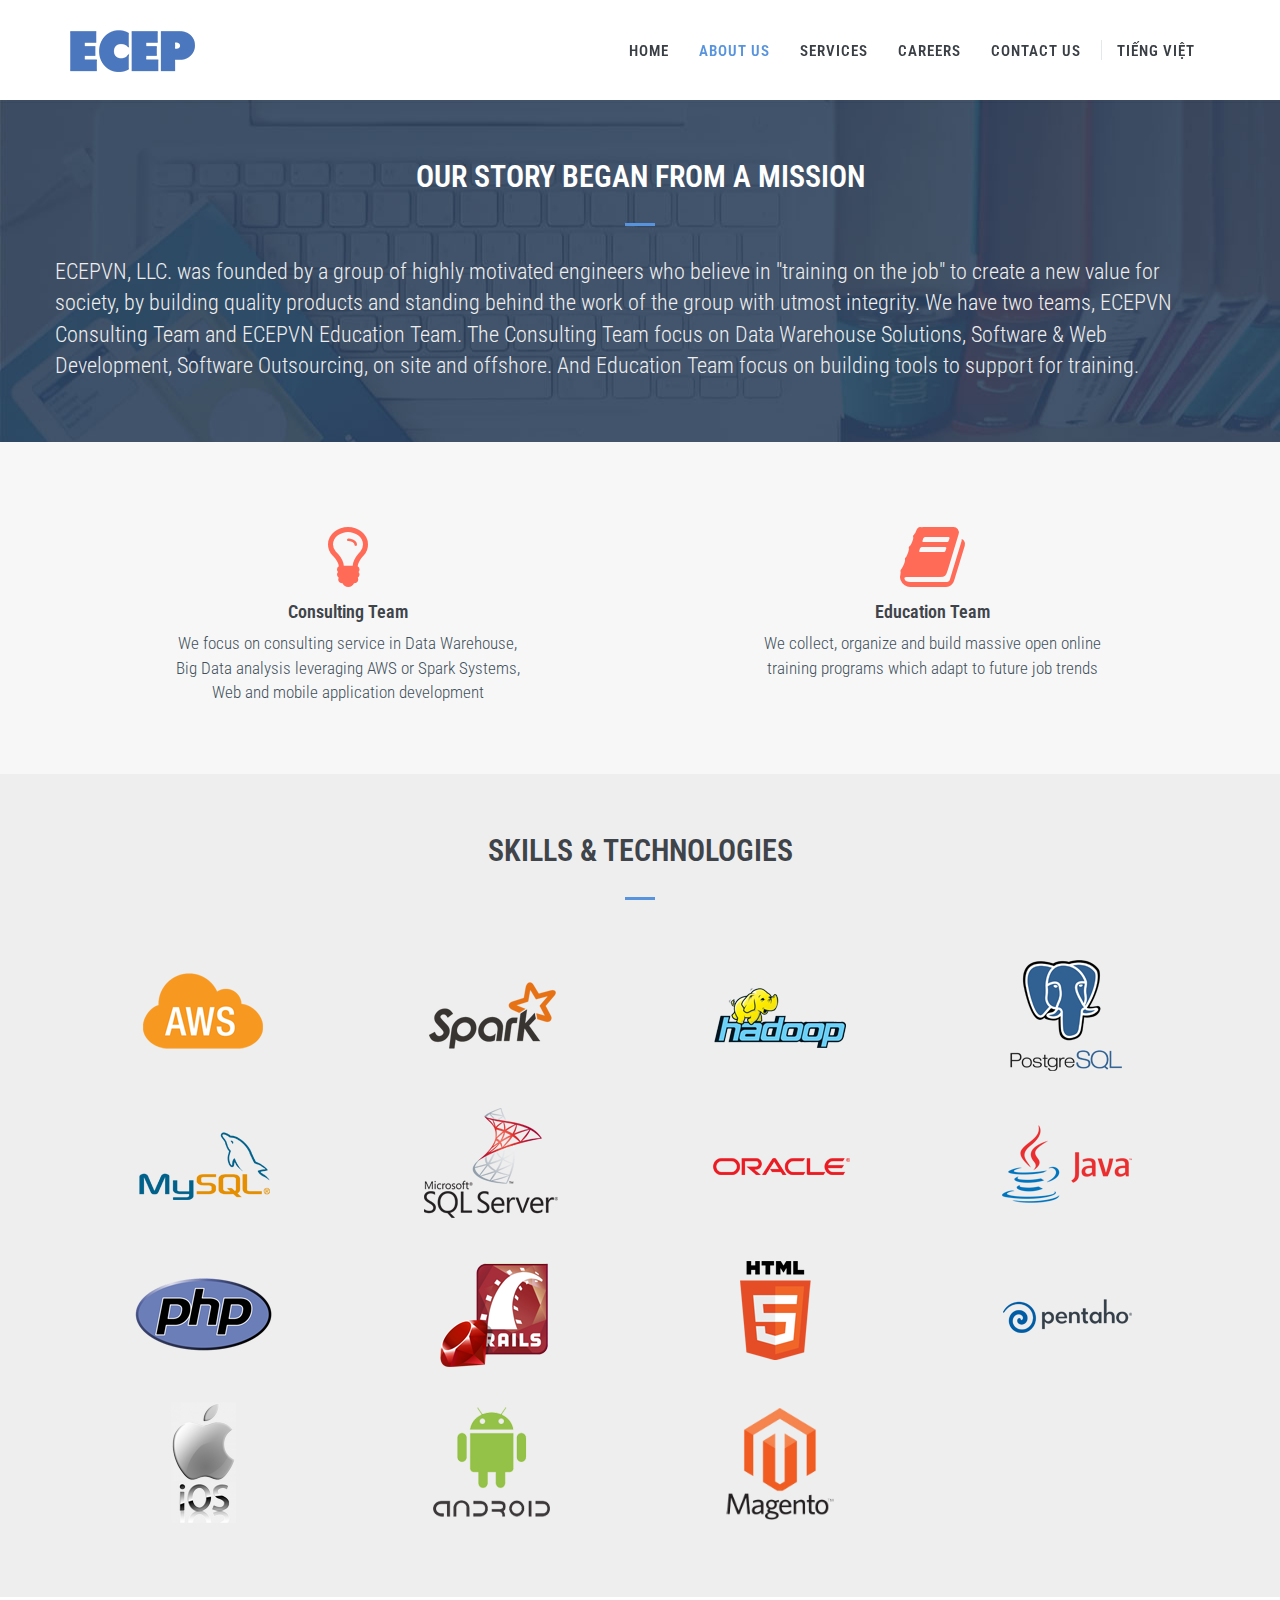
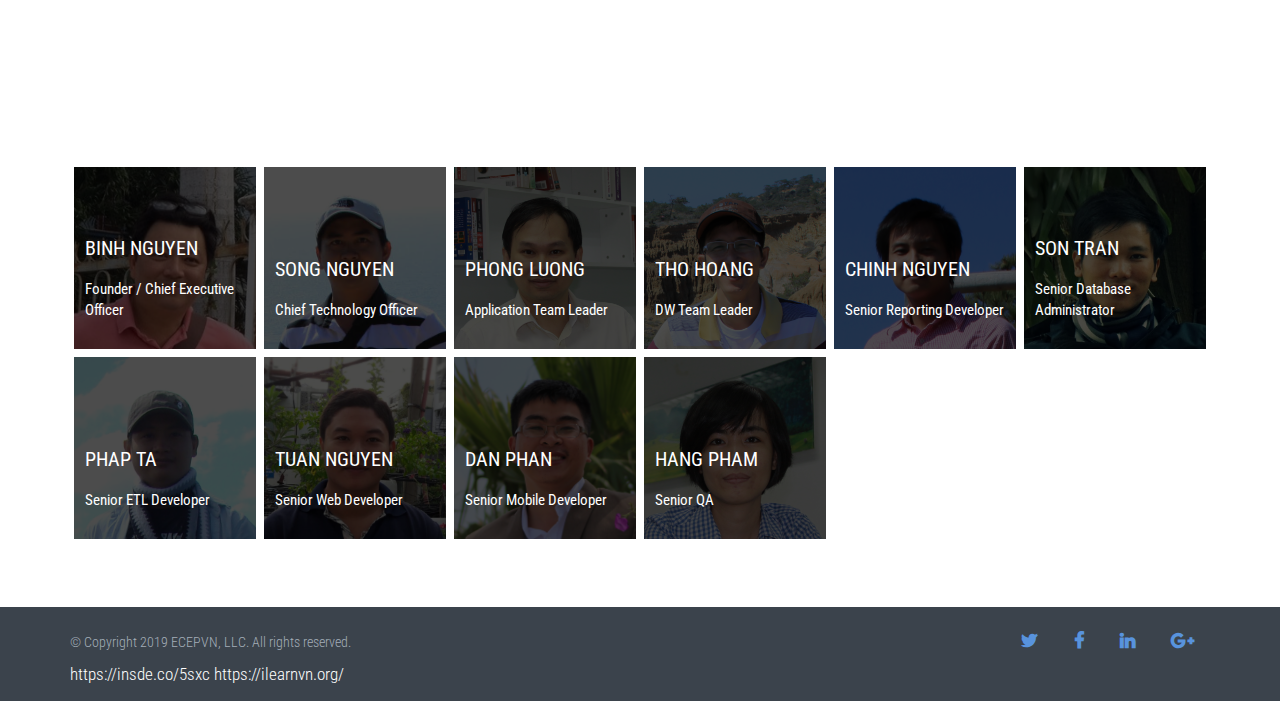
==== about.html @ 1632b23b "Initialize db" ====
<!DOCTYPE html>
<!--
Theme: JANGO - Ultimate Multipurpose HTML Theme Built With Twitter Bootstrap 3.3.6
Version: 1.3.7
Author: Themehats
Site: http://www.themehats.com
Purchase: http://themeforest.net/item/jango-responsive-multipurpose-html5-template/11987314?ref=themehats
Contact: support@themehats.com
Follow: http://www.twitter.com/themehats
-->
<!--[if IE 9]> <html lang="en" class="ie9"> <![endif]-->
<!--[if !IE]><!-->
<html lang="en">
<!--<![endif]-->
<!-- BEGIN HEAD -->

<!-- Mirrored from themehats.com/themes/jango/home-6.html by HTTrack Website Copier/3.x [XR&CO'2013], Tue, 14 Jun 2016 07:31:00 GMT -->
<!-- Added by HTTrack -->
<meta http-equiv="content-type" content="text/html;charset=UTF-8" />
<!-- /Added by HTTrack -->

<head>
    <meta charset="utf-8" />
    <title>ECEPVN LLC</title>
    <meta http-equiv="X-UA-Compatible" content="IE=edge">
    <meta content="width=device-width, initial-scale=1.0" name="viewport" />
    <meta http-equiv="Content-type" content="text/html; charset=utf-8">
    <meta content="" name="description" />
    <meta content="" name="author" />
    <!-- BEGIN GLOBAL MANDATORY STYLES -->
    <link href='http://fonts.googleapis.com/css?family=Roboto+Condensed:300italic,400italic,700italic,400,300,700&amp;subset=all'
        rel='stylesheet' type='text/css'>
    <link href="assets/plugins/socicon/socicon.css" rel="stylesheet" type="text/css" />
    <link href="assets/plugins/bootstrap-social/bootstrap-social.css" rel="stylesheet" type="text/css" />
    <link href="assets/plugins/font-awesome/css/font-awesome.min.css" rel="stylesheet" type="text/css" />
    <link href="assets/plugins/simple-line-icons/simple-line-icons.min.css" rel="stylesheet" type="text/css" />
    <link href="assets/plugins/animate/animate.min.css" rel="stylesheet" type="text/css" />
    <link href="assets/plugins/bootstrap/css/bootstrap.min.css" rel="stylesheet" type="text/css" />
    <!-- END GLOBAL MANDATORY STYLES -->
    <!-- BEGIN: BASE PLUGINS  -->
    <link href="assets/plugins/revo-slider/css/settings.css" rel="stylesheet" type="text/css" />
    <link href="assets/plugins/revo-slider/css/layers.css" rel="stylesheet" type="text/css" />
    <link href="assets/plugins/revo-slider/css/navigation.css" rel="stylesheet" type="text/css" />
    <link href="assets/plugins/cubeportfolio/css/cubeportfolio.min.css" rel="stylesheet" type="text/css" />
    <link href="assets/plugins/owl-carousel/owl.carousel.css" rel="stylesheet" type="text/css" />
    <link href="assets/plugins/owl-carousel/owl.theme.css" rel="stylesheet" type="text/css" />
    <link href="assets/plugins/owl-carousel/owl.transitions.css" rel="stylesheet" type="text/css" />
    <link href="assets/plugins/fancybox/jquery.fancybox.css" rel="stylesheet" type="text/css" />
    <link href="assets/plugins/slider-for-bootstrap/css/slider.css" rel="stylesheet" type="text/css" />
    <!-- END: BASE PLUGINS -->
    <!-- BEGIN: PAGE STYLES -->
    <link href="assets/plugins/ilightbox/css/ilightbox.css" rel="stylesheet" type="text/css" />
    <!-- END: PAGE STYLES -->
    <!-- BEGIN THEME STYLES -->
    <link href="assets/base/css/plugins.css" rel="stylesheet" type="text/css" />
    <link href="assets/base/css/components.css" id="style_components" rel="stylesheet" type="text/css" />
    <link href="assets/base/css/themes/blue2.css" rel="stylesheet" id="style_theme" type="text/css" />
    <link href="assets/base/css/custom.css" rel="stylesheet" type="text/css" />
    <link href="assets/base/css/ecep-custom.css" rel="stylesheet" type="text/css" />
    <link href="assets/base/css/themes/about.css" rel="stylesheet" type="text/css" />
    <!-- END THEME STYLES -->
    <link rel="shortcut icon" href="favicon.ico" />
</head>

<body class="c-layout-header-fixed c-layout-header-mobile-fixed">
    <!-- BEGIN: LAYOUT/HEADERS/HEADER-1 -->
    <!-- BEGIN: HEADER -->
    <header class="c-layout-header c-layout-header-4 c-bordered c-layout-header-default-mobile c-header-transparent-dark" data-minimize-offset="80">
        <div class="c-navbar">
            <div class="container">
                <!-- BEGIN: BRAND -->
                <div class="c-navbar-wrapper clearfix">
                    <div class="c-brand c-pull-left">
                        <a href="index.html" class="c-logo"> <img src="assets/base/img/layout/logos/logo-ecep-blue-steel.png" alt="JANGO" class="c-desktop-logo">                            <img src="assets/base/img/layout/logos/logo-ecep-blue-steel.png" alt="JANGO" class="c-desktop-logo-inverse">                            <img src="assets/base/img/layout/logos/logo-ecep-blue-steel.png" alt="JANGO" class="c-mobile-logo">                            </a>
                        <button class="c-hor-nav-toggler" type="button" data-target=".c-mega-menu">
								<span class="c-line"></span>
								<span class="c-line"></span>
								<span class="c-line"></span>
							</button>
                        <button class="c-topbar-toggler" type="button">
								<i class="fa fa-ellipsis-v"></i>
						</button>
                    </div>
                    <!-- END: BRAND -->

                    <!-- BEGIN: HOR NAV -->
                    <!-- BEGIN: LAYOUT/HEADERS/MEGA-MENU -->
                    <!-- BEGIN: MEGA MENU -->
                    <!-- Dropdown menu toggle on mobile: c-toggler class can be applied to the link arrow or link itself depending on toggle mode -->
                    <nav class="c-mega-menu c-pull-right c-mega-menu-dark c-mega-menu-dark-mobile c-fonts-uppercase c-fonts-bold">
                        <ul class="nav navbar-nav c-theme-nav">
                            <li class="">

                                <a href="index.html" class="c-link dropdown-toggle" data-lang-token="layout_menu_top_home" lang="en">Home</a>
                            </li>
                            <li class="c-active">
                                <a href="about.html" class="c-link dropdown-toggle" data-lang-token="layout_menu_top_about" lang="en">About Us </a>
                            </li>
                            <li>
                                <a href="service.html" class="c-link dropdown-toggle" data-lang-token="layout_menu_top_services" lang="en">Services </a>
                            </li>
                            <li>
                                <a href="career.html" class="c-link dropdown-toggle" data-lang-token="layout_menu_top_careers" lang="en">Careers </a>
                            </li>
                            <li>
                                <a href="contact.html" class="c-link dropdown-toggle" data-lang-token="layout_menu_top_contact" lang="en">Contact Us </a>
                            </li>
                            <li class="droddown dropdown-separator">
                                <span class="separator hidden-sm hidden-xs"></span>
                            </li>
                            <li>
								<a href="javascript:;" class="c-link dropdown-toggle language en" >English</a>
								<a href="javascript:;" class="c-link dropdown-toggle language vi" >Tiếng Việt</a>
							</li>
							<!-- <li>
								<a href="javascript:;" class="c-link dropdown-toggle"><span data-lang-token="layout_menu_top_language" lang="en">Language</span> <span class="c-arrow c-toggler"></span></a>
								<ul class="dropdown-menu c-pull-right">
									<li>
										<a href="#" onclick="window.lang.change('en'); return false;">English</a>
									</li>
									<li>
										<a href="#" onclick="window.lang.change('vi'); return false;">Tiếng Việt</a>
									</li>
								</ul>
							</li> -->
                        </ul>
                    </nav>
                    <!-- END: MEGA MENU -->
                    <!-- END: LAYOUT/HEADERS/MEGA-MENU -->
                    <!-- END: HOR NAV -->
                </div>
            </div>
        </div>
    </header>
    <!-- END: HEADER -->
    <!-- END: LAYOUT/HEADERS/HEADER-1 -->



    <!-- BEGIN: PAGE CONTAINER -->
    <div class="c-layout-page">
        <!-- BEGIN: BANNER -->
        <div class="c-content-box c-size-md c-bg-grey-3  " id="banner" style="background-image: url(assets/base/img/content/backgrounds/bg-3.jpg)">
            <div class="container">
                <div class="c-content-feature-2-grid" data-auto-height="true" data-mode="base-height">
                    <div class="c-content-title-1">
                        <h3 class="c-font-white c-font-uppercase c-center c-font-bold " data-lang-token="about_banner_header" lang="en">Our Story began from a mission</h3>
                        <!--<div class="c-center c-font-grey-3" style="margin-bottom: 5px;"><a href="https://ecepvn.org" class="">enjoy more</a></div>-->
                        <div class="c-line-center c-theme-bg"></div>
                    </div>
                    <div class="row">
                        <p class="c-font-grey c-font-22 c-left" style="margin-bottom: 0;" data-lang-token="about_banner_description" lang="en">
                            ECEPVN, LLC. was founded by a group of highly motivated engineers who believe in "training on the job" to create a new value
                            for society, by building quality products and standing behind the work of the group with utmost integrity.        
                            We have two teams, ECEPVN Consulting Team and ECEPVN Education Team. The Consulting Team focus on Data Warehouse Solutions,
                            Software & Web Development, Software Outsourcing, on site and offshore. And Education Team focus
                            on building tools to support for training.
                        </p>
                    </div>
                </div>
            </div>
        </div>
        <!--END: BANNER -->

        <!-- BEGIN: TEAM -->
        <div class="sr-over-view c-content-box c-size-md c-bg-grey-1">
            <div class="container">
                <div class="row">
                    <div class="col-sm-12 wow  fadeInLeft animated" style="visibility: visible; animation-name: fadeInLeft;">
                        <!-- Begin: Title 1 component -->

                        <!-- End-->
                        <div class="row">
                            <div class="col-md-4 col-md-offset-1 col-sm-6 col-sm-offset-0 col-xs-12 text-center" style="margin-top:20px; ">
                                <!-- <img src="assets/base/img/content/about/icon-consulting-2.png" alt="Consulting" width="150px" height="150px"> -->
                                <a href="">
                                    <i class="fa fa-lightbulb-o c-font-yellow c-font-70"></i>
                                    <h3 class="c-font-bold" data-lang-token="about_team_consulting_team_title" lang="en">Consulting Team</h3>
                                </a>
                                <p class="c-font-dark-3" data-lang-token="about_team_consulting_team_description" lang="en">
                                    We focus on consulting service in Data Warehouse, Big Data analysis leveraging AWS or Spark Systems, Web and mobile application
                                    development
                                </p>
                            </div>
                            <div class="col-md-4  col-md-offset-2 col-sm-6 col-sm-offset-0 col-xs-12 text-center" style="margin-top:20px; ">
                                <!-- <img src="assets/base/img/content/about/icon-education-2.png" alt="Consulting" width="150px" height="150px"> -->
                                <a href="https://ecepvn.org/">
                                    <i class="fa fa-book c-font-yellow c-font-70"></i>
                                    <h3 class="c-font-bold" data-lang-token="about_team_education_team_title" lang="en">Education Team</h3>
                                </a>
                                <p class="c-font-dark-3" data-lang-token="about_team_education_team_description" lang="en">
                                    We collect, organize and build massive open online training programs which adapt to future job trends
                                </p>
                            </div>
                        </div>
                    </div>

                </div>
            </div>
        </div>
        <!-- END: TEAM-->

        <!-- BEGIN: TECHNOLOGY-->
        <div class="sr-technologies c-content-box c-size-md c-bg-grey">
            <div class="container">
                <div class="row">

                    <div class="col-sm-12 wow  fadeInRight animated" style="visibility: visible; animation-name: fadeInRight;">
                        <div class="c-content-client-logos-1" style="padding-left:0">
                            <!-- Begin: Title 1 component -->
                            <div class="c-content-title-1 text-center">
                                <h3 class="c-font-uppercase c-font-bold" data-lang-token="about_skill_technology_title" lang="en">SKILLS & TECHNOLOGIES</h3>
                                <div class="c-line-left c-theme-bg" style="display: inline-block;"></div>
                            </div>
                            <!-- End-->

                            <div class="c-logos">
                                <div class="row">
                                    <div class="col-md-3 col-xs-6 c-logo ">
                                        <a href="https://aws.amazon.com/fr/" target="_blank" alt>
                                            <img class="c-img-pos" src="assets/base/img/content/about/aws_2.png" alt="Amazon Web Services">
                                        </a>
                                    </div>
                                    <div class="col-md-3 col-xs-6 c-logo ">
                                        <a href="http://spark.apache.org/" target="_blank">
                                            <img class="c-img-pos" src="assets/base/img/content/about/spark_2.png" alt="Spark">
                                        </a>
                                    </div>
                                    <div class="col-md-3 col-xs-6 c-logo ">
                                        <a href="http://hadoop.apache.org/" target="_blank">
                                            <img class="c-img-pos" src="assets/base/img/content/about/hadoop_2.png" alt="Hadoop">
                                        </a>
                                    </div>
                                    <div class="col-md-3 col-xs-6 c-logo ">
                                        <a href="https://www.postgresql.org/" target="_blank">
                                            <img class="c-img-pos" src="assets/base/img/content/about/postgres_2.png" alt="Postgres SQL">
                                        </a>
                                    </div>
                                    <div class="col-md-3 col-xs-6 c-logo ">
                                        <a href="https://www.mysql.com/" target="_blank">
                                            <img class="c-img-pos" src="assets/base/img/content/about/mysql_2.png" alt="MySQL">
                                        </a>
                                    </div>
                                    <div class="col-md-3 col-xs-6 c-logo ">
                                        <a href="http://www.microsoft.com/en/server-cloud/products/sql-server/" target="_blank">
                                            <img class="c-img-pos" src="assets/base/img/content/about/msserver_2.png" alt="Microsoft SQL Server">
                                        </a>
                                    </div>
                                    <div class="col-md-3 col-xs-6 c-logo ">
                                        <a href="https://www.oracle.com/index.html" target="_blank">
                                            <img class="c-img-pos" src="assets/base/img/content/about/oracle_2.png" alt="Oracle">
                                        </a>
                                    </div>
                                    <div class="col-md-3 col-xs-6 c-logo ">
                                        <a href="https://www.java.com/en/" target="_blank">
                                            <img class="c-img-pos" src="assets/base/img/content/about/java_2.png" alt="Java">
                                        </a>
                                    </div>
                                    <div class="col-md-3 col-xs-6 c-logo ">
                                        <a href="http://php.net/" target="_blank">
                                            <img class="c-img-pos" src="assets/base/img/content/about/php_2.png" alt="PHP">
                                        </a>
                                    </div>
                                    <div class="col-md-3 col-xs-6 c-logo ">
                                        <a href="http://rubyonrails.org/" target="_blank">
                                            <img class="c-img-pos" src="assets/base/img/content/about/ror_2.png" alt="Ruby on Rails">
                                        </a>
                                    </div>
                                    <div class="col-md-3 col-xs-6 c-logo ">
                                        <a href="https://www.w3.org/TR/html5/" target="_blank">
                                            <img class="c-img-pos" src="assets/base/img/content/about/html5_2.png" alt="HTML5">
                                        </a>
                                    </div>
                                    <div class="col-md-3 col-xs-6 c-logo ">
                                        <a href="http://www.pentaho.com/" target="_blank">
                                            <img class="c-img-pos" src="assets/base/img/content/about/pentaho_2.png" alt="Pentaho">
                                        </a>
                                    </div>
                                    <div class="col-md-3 col-xs-6 c-logo ">
                                        <a href="http://www.apple.com/ios/" target="_blank">
                                            <img class="c-img-pos" src="assets/base/img/content/about/ios_2.png" alt="iOS">
                                        </a>
                                    </div>
                                    <div class="col-md-3 col-xs-6 c-logo ">
                                        <a href="https://www.android.com/" target="_blank">
                                            <img class="c-img-pos" src="assets/base/img/content/about/android_2.png" alt="Android">
                                        </a>
                                    </div>
                                    <div class="col-md-3 col-xs-6 c-logo ">
                                        <a href="https://www.android.com/" target="_blank">
                                            <img class="c-img-pos" src="assets/base/img/content/about/magento2_logo.png" alt="Android">
                                        </a>
                                    </div>
                                </div>
                            </div>
                        </div>
                    </div>

                </div>
            </div>
        </div>
        <!-- END: TECHNOLOGY-->


        <div class="sr-over-view c-content-box c-size-md c-bg-white ">
            <div class="container">
                <div class="row">
                    <div class="col-sm-12 wow  fadeInLeft animated" style="visibility: visible; animation-name: fadeInLeft;">
                        <!-- Begin: Title 1 component -->
                        <div class="c-content-title-1 text-center">
                            <h3 class="c-font-uppercase c-font-bold" data-lang-token="about_our_team_title" lang="en">OUR TEAM AT A GLANCE</h3>
                            <div class="c-line-left c-theme-bg" style="display:inline-block;"></div>
                        </div>
                        <!-- End-->

                        <!--STYLE-->
                        <style>
                            .about-team-member {
                                padding-left: 5px;
                                padding-right: 5px;
                            }
                            
                            body {
                                overflow-x: hidden;
                            }
                            
                            img {
                                max-width: 100%;
                            }
                            
                            .collapse-content.open .text-collapse {
                                max-height: 1000px;
                                transition: max-height .5s;
                                -webkit-transition: max-height .5s;
                            }
                            
                            .collapse-content .text-collapse {
                                background-color: #EBEBEB;
                                max-height: 0;
                                overflow: hidden;
                                transition: max-height .5s;
                                -webkit-transition: max-height .5s;
                                margin-left: -10px;
                                margin-right: -10px;
                            }
                            
                            .collapse-content .text-author {
                                display: none;
                            }
                            
                            .team-member-avatar {
                                padding: 5px;
                            }
                            
                            .text-author {
                                padding: 5px 10px;
                            }
                            
                            .text-author span {
                                font-size: 18px;
                                font-weight: 400;
                                color: #3e3e41;
                            }
                            
                            .text-author h1 {
                                border-bottom: solid 2px #dedede;
                                display: inline-block;
                                padding-bottom: 5px;
                            }
                            
                            .collapse-content .image-author a {
                                position: relative;
                                display: block;
                            }
                            
                            .collapse-content .image-author a.active::before {
                                content: '';
                                position: absolute;
                                bottom: -12px;
                                left: 50%;
                                transform: translateX(-50%);
                                -webkit-transform: translateX(-50%);
                                background: url(assets/base/img/content/about/member-arrow.png);
                                width: 37px;
                                height: 19px;
                                opacity: 1;
                                transition: all .5s;
                            }
                            
                            .collapse-content .image-author a.active::before {
                                opacity: 1;
                                transition: all .5s;
                            }
                            
                            .collapse-content .image-author .img-active {
                                position: absolute;
                                top: 0;
                                left: 0;
                                width: 100%;
                                height: 100%;
                                background-color: rgba(0, 0, 0, .7);
                                background-size: cover;
                                background-repeat: no-repeat;
                            }
                            
                            .collapse-content .image-author .detail-member {
                                position: absolute;
                                bottom: 10px;
                                left: 15px;
                            }
                            
                            .collapse-content .image-author .detail-member h3 {
                                color: #fff;
                                font-weight: 600;
                                font-size: 22px;
                            }
                            
                            .collapse-content .image-author .detail-member p {
                                color: #fff;
                                font-size: 17px;
                                font-weight: 500;
                            }
                            
                            .collapse-content .team-member-avatar:hover .img-active {
                                display: none;
                            }
                            
                            .collapse-content .team-member-avatar:hover .detail-member {
                                display: none;
                            }
                            
                            .collapse-content .image-author .active .img-active {
                                display: none;
                            }
                            
                            .collapse-content .image-author .active .detail-member {
                                display: none;
                            }
                            
                            .collapse-content .text-author {
                                position: relative;
                            }
                            
                            .collapse-content .text-author a {
                                position: absolute;
                                right: 20px;
                                top: 10px;
                            }
                            
                            .text-detail .container {
                                width: auto;
                            }
                            
                            @media(max-width:767px) {
                                .team-member-avatar {
                                    padding: 3px;
                                }
                                collapse-content .image-author .detail-member {
                                    position: absolute;
                                    bottom: 0px;
                                    left: 10px;
                                }
                                .collapse-content .image-author .detail-member h3 {
                                    color: #fff;
                                    font-weight: 400;
                                    font-size: 17px;
                                    line-height: 12px;
                                }
                                .collapse-content .image-author .detail-member p {
                                    color: #fff;
                                    font-size: 12px;
                                    font-weight: 300;
                                }
                            }
                            
                            @media(max-width:479px) {
                                .text-author span {
                                    font-size: 14px;
                                    font-weight: 200;
                                    color: #3e3e41;
                                }
                                .text-author h1 {
                                    border-bottom: solid 2px #dedede;
                                    display: inline-block;
                                    padding-bottom: 3px;
                                    font-size: 16px;
                                }
                                .text-author p {
                                    font-size: 13px;
                                    font-weight: 100;
                                    color: #3e3e41;
                                }
                                .collapse-content .image-author .detail-member h3 {
                                    color: #fff;
                                    font-weight: 200;
                                    font-size: 8px;
                                    line-height: 3px;
                                }
                                .collapse-content .image-author .detail-member p {
                                    color: #fff;
                                    font-size: 6px;
                                    font-weight: 50;
                                }
                                .team-member-avatar {
                                    padding: 2px;
                                }
                                .collapse-content .image-author .detail-member {
                                    position: absolute;
                                    bottom: -8px;
                                    left: 5px;
                                }
                            }
                        </style>

                    </div>
                </div>

                <div class="mod-ourpeople" id="accordion" role="tablist" aria-multiselectable="true">
                    <div class="news-tab-1" role="tablist">
                        <div class="row">
                            <div class="col-md-2 col-sm-4 col-xs-6">
                                <div class="item" role="presentation">
                                    <div class="image">
                                        <img src="assets/base/img/content/about/avatar-team/binh-nguyen.png">
                                        <div class="img-active"></div>
                                    </div>
                                    <div class="detail-member">
                                        <h3>Binh Nguyen</h3>
                                        <p data-lang-token="about_our_team_founder_chief_executive_officer" lang="en">Founder / Chief Executive Officer</p>
                                    </div>
                                    <a href="#mem-1" class="link-to" aria-controls="#mem-1" role="tab" data-toggle="tab"></a>
                                    <div class="arrow"></div>
                                </div>
                            </div>
                            <div class="col-md-2 col-sm-4 col-xs-6">
                                <div class="item" role="presentation">
                                    <div class="image">
                                        <img src="assets/base/img/content/about/avatar-team/song-nguyen.jpg">
                                        <div class="img-active"></div>
                                    </div>
                                    <div class="detail-member">
                                        <h3>Song Nguyen</h3>
                                        <p data-lang-token="about_our_team_chief_tenology_officer" lang="en">Chief Technology Officer</p>
                                    </div>
                                    <a href="#mem-2" class="link-to" aria-controls="#mem-2" role="tab" data-toggle="tab"></a>
                                    <div class="arrow"></div>
                                </div>
                            </div>
                            <div class="col-md-2 col-sm-4 col-xs-6">
                                <div class="item" role="presentation">
                                    <div class="image">
                                        <img src="assets/base/img/content/about/avatar-team/phong-luong.jpg">
                                        <div class="img-active"></div>
                                    </div>
                                    <div class="detail-member">
                                        <h3>Phong Luong</h3>
                                        <p data-lang-token="about_our_team_app_team_leader" lang="en">Application Team Leader</p>
                                    </div>
                                    <a href="#mem-3" class="link-to" aria-controls="#mem-3" role="tab" data-toggle="tab"></a>
                                    <div class="arrow"></div>
                                </div>
                            </div>
                            <div class="col-md-2 col-sm-4 col-xs-6">
                                <div class="item" role="presentation">
                                    <div class="image">
                                        <img src="assets/base/img/content/about/avatar-team/tho-hoang.jpg">
                                        <div class="img-active"></div>
                                    </div>
                                    <div class="detail-member">
                                        <h3>Tho Hoang</h3>
                                        <p data-lang-token="about_our_team_dw_team_leader" lang="en"> DW Team Leader</p>
                                    </div>
                                    <a href="#mem-4" class="link-to" aria-controls="#mem-4" role="tab" data-toggle="tab"></a>
                                    <div class="arrow"></div>
                                </div>
                            </div>
                            <div class="col-md-2 col-sm-4 col-xs-6">
                                <div class="item" role="presentation">
                                    <div class="image">
                                        <img src="assets/base/img/content/about/avatar-team/chinh-nguyen.jpg">
                                        <div class="img-active"></div>
                                    </div>
                                    <div class="detail-member">
                                        <h3>Chinh Nguyen</h3>
                                        <p data-lang-token="about_our_team_senior_reporting_dev" lang="en">Senior Reporting Developer</p>
                                    </div>
                                    <a href="#mem-5" class="link-to" aria-controls="#mem-5" role="tab" data-toggle="tab"></a>
                                    <div class="arrow"></div>
                                </div>
                            </div>
                            <div class="col-md-2 col-sm-4 col-xs-6">
                                <div class="item" role="presentation">
                                    <div class="image">
                                        <img src="assets/base/img/content/about/avatar-team/son-phan.jpg">
                                        <div class="img-active"></div>
                                    </div>
                                    <div class="detail-member">
                                        <h3>Son Tran</h3>
                                        <p data-lang-token="about_our_team_senior_database_admin" lang="en">Senior Database Administrator</p>
                                    </div>
                                    <a href="#mem-6" class="link-to" aria-controls="#mem-6" role="tab" data-toggle="tab"></a>
                                    <div class="arrow"></div>
                                </div>
                            </div>
                        </div>
                        <div class="text-detail">
                            <div class="container">
                                <div class="tab-content">
                                    <div class="contain-detail tab-pane  fade in active" role="tabpanel" id="mem-1">
                                        <h3>Binh Nguyen - <span data-lang-token="about_our_team_founder_chief_executive_officer_detail"
                                                lang="en">Founder / Chief Executive Officer</span></h3>
                                        <p>Lorem ipsum dolor sit amet, quod choro deserunt cu mea, an mel hinc vocibus. Has
                                            at enim tollit, facer eruditi sapientem ad vix. Sed ea sumo vituperatoribus,
                                            alii habeo platonem nec ei, novum tollit voluptaria no vix. Ad sea iuvaret accusata,
                                            et cum democritum elaboraret, ex has agam urbanitas percipitur. Usu id diceret
                                            hendrerit, ne ius salutandi gloriatur scribentur.</p>
                                    </div>
                                    <div class="contain-detail tab-pane fade" role="tabpanel" id="mem-2">
                                        <h3>Song Nguyen - <span data-lang-token="about_our_team_chief_tenology_officer_detail"
                                                lang="en">Chief Technology Officer</span></h3>
                                        <p>Mr. Nguyen has more than 10 years as an industrial and educational expert, specializes
                                            in Data Warehouse and Software Development. He has held various technical positions
                                            in Data Warehouse Consulting Team at Cricket Communcations and Verve Wireless.
                                            Now, besides working at ECEPVN, LLC as Chief Technology Officer, he is also a
                                            Lecturer at Nong Lam University. Nguyen holds a Bachelor of IT from University
                                            of Natural Science, HCMC and a Master Degree in Computer Science from AIT, Thailand.</p>
                                    </div>
                                    <div class="contain-detail tab-pane fade" role="tabpanel" id="mem-3">
                                        <h3>Phong Luong - <span data-lang-token="about_our_team_app_team_leader_detail" lang="en">Application Team Leader</span></h3>
                                        <p>Phong is a life-long learner. He joined ECEPVN as researcher then became Application
                                            Team Leader. His main responsibilities are to do research, train staff and work
                                            with developers to build education products. Besides working at ECEPVN, Phong
                                            is teaching programming courses at an institute of technology in Ho Chi Minh
                                            city. In leisure time, Phong loves spending time with his family, practicing
                                            Yoga and watching movies.</p>
                                    </div>
                                    <div class="contain-detail tab-pane fade" role="tabpanel" id="mem-4">
                                        <h3>Tho Hoang - <span data-lang-token="about_our_team_dw_team_leader_detail" lang="en">DW Team Leader</span></h3>
                                        <p>Tho is our Data Warehouse Team Leader on Consulting Team. He comes to ECEPVN from
                                            VietSoft VietSoft (VSV) where he was Software Department Manager. He has strong
                                            skills on technical architecture, data analytic, software development and project
                                            management. At ECEPVN, his main responsible are to do analyze user requirement,
                                            develop and implement data auditing strategies. Tho likes to keep an active lifestyle.
                                            His spare time is usually spent either playing football or walking.</p>
                                    </div>
                                    <div class="contain-detail tab-pane fade" role="tabpanel" id="mem-5">
                                        <h3>Chinh Nguyen - <span data-lang-token="about_our_team_senior_reporting_dev_detail"
                                                lang="en">Senior Reporting Developer</span></h3>
                                        <p>Chinh Nguyen is a senior developer with over 5 years experience in software development,
                                            especially in developing reporting system. He has strong skills in system architecture,
                                            pentaho and RoR web development. At ECEPVN, his responsibilities are developing
                                            and implementing reporting system. He is joyful and friendly. His hobbies are
                                            sight-seeing and listening to music.</p>
                                    </div>
                                    <div class="contain-detail tab-pane fade" role="tabpanel" id="mem-6">
                                        <h3>Son Tran - <span data-lang-token="about_our_team_senior_database_admin_detail" lang="en">Senior Database Administrator</span></h3>
                                        <p>Son Tran is a Senior Database Administrator with over 5 years of experience. He has
                                            strong skills in various areas of database administration including designing
                                            high availability solutions, deployment planning, designing backup strategy,
                                            optimizing database, auditing and troubleshooting database management system.
                                            At ECEPVN he focuses on designing, preparing, monitoring and tuning the database
                                            system. He is a simple person, who likes spending his free time around his garden.
                                        </p>
                                    </div>
                                </div>
                                <a href="javascript:void(0)" class="close-member"><i class="fa fa-close"> </i></a>
                            </div>
                        </div>
                    </div>

                    <div class="news-tab-1" role="tablist">
                        <div class="row">
                            <div class="col-md-2 col-sm-4 col-xs-6">
                                <div class="item" role="presentation">
                                    <div class="image">
                                        <img src="assets/base/img/content/about/avatar-team/phap-ta.jpg">
                                        <div class="img-active"></div>
                                    </div>
                                    <div class="detail-member">
                                        <h3>Phap Ta</h3>
                                        <p data-lang-token="about_our_team_senior_etl_dev" lang="en">Senior ETL Developer</p>
                                    </div>
                                    <a href="#mem-7" class="link-to" aria-controls="#mem-7" role="tab" data-toggle="tab"></a>
                                    <div class="arrow"></div>
                                </div>
                            </div>
                            <div class="col-md-2 col-sm-4 col-xs-6">
                                <div class="item" role="presentation">
                                    <div class="image">
                                        <img src="assets/base/img/content/about/avatar-team/tuan-nguyen.jpg">
                                        <div class="img-active"></div>
                                    </div>
                                    <div class="detail-member">
                                        <h3>Tuan Nguyen</h3>
                                        <p data-lang-token="about_our_team_senior_web_dev" lang="en">Senior Web Developer</p>
                                    </div>
                                    <a href="#mem-8" class="link-to" aria-controls="#mem-8" role="tab" data-toggle="tab"></a>
                                    <div class="arrow"></div>
                                </div>
                            </div>
                            <div class="col-md-2 col-sm-4 col-xs-6">
                                <div class="item" role="presentation">
                                    <div class="image">
                                        <img src="assets/base/img/content/about/avatar-team/dan-phan-2.jpg">
                                        <div class="img-active"></div>
                                    </div>
                                    <div class="detail-member">
                                        <h3>Dan Phan</h3>
                                        <p data-lang-token="about_our_team_senior_mobile_dev" lang="en">Senior Mobile Developer</p>
                                    </div>
                                    <a href="#mem-9" class="link-to" aria-controls="#mem-9" role="tab" data-toggle="tab"></a>
                                    <div class="arrow"></div>
                                </div>
                            </div>
                            <div class="col-md-2 col-sm-4 col-xs-6">
                                <div class="item" role="presentation">
                                    <div class="image">
                                        <img src="assets/base/img/content/about/avatar-team/hang-pham.jpg">
                                        <div class="img-active"></div>
                                    </div>
                                    <div class="detail-member">
                                        <h3>Hang Pham</h3>
                                        <p data-lang-token="about_our_team_senior_qc" lang="en">Senior QA</p>
                                    </div>
                                    <a href="#mem-10" class="link-to" aria-controls="#mem-10" role="tab" data-toggle="tab"></a>
                                    <div class="arrow"></div>
                                </div>
                            </div>
                            <!-- <div class="col-md-2 col-sm-4 col-xs-6">
                                <div class="item" role="presentation">
                                    <div class="image">
                                        <img src="assets/base/img/content/about/avatar-team/phong-tran.jpg">
                                        <div class="img-active"></div>
                                    </div>
                                    <div class="detail-member">
                                        <h3>Phong Tran</h3>
                                        <p data-lang-token="about_our_team_junior_etl_dev" lang="en">Junior ETL Developer</p>
                                    </div>
                                    <a href="#mem-11" class="link-to" aria-controls="#mem-11" role="tab" data-toggle="tab"></a>
                                    <div class="arrow"></div>
                                </div>
                            </div> -->
                        </div>
                        <div class="text-detail">
                            <div class="container">
                                <div class="tab-content">
                                    <div class="contain-detail tab-pane  fade in active" role="tabpanel" id="mem-7">
                                        <h3>Phap Ta - <span data-lang-token="about_our_team_senior_etl_dev_detail" lang="en">Senior ETL Developer</span></h3>
                                        <p>
                                            Phap is a senior ETL developer. He holds a M.S in Computer Science from PTIT and a B.A from UAF-HCM. He has strong skills
                                            in software development, data analytic, data processing and technical architecture.
                                            At ECEPVN LLC, he designs and implements ETL processes and data architecture
                                            to ensure properly functioning of analytics lad, as well as client’s or third-party’s
                                            reporting environments and dashboard. He likes having an active lifestyle. He
                                            usually goes traveling with his friends when he is not at the computer.
                                        </p>
                                    </div>
                                    <div class="contain-detail tab-pane fade" role="tabpanel" id="mem-8">
                                        <h3>Tuan Nguyen - <span data-lang-token="about_our_team_senior_web_dev_detail" lang="en">Senior Web Developer</span></h3>
                                        <p>Over 4 years of experience in web development, Tuan has strong skills on front-end
                                            development, backend architecture, system administration. At ECEPVN, Tuan is
                                            responsible for Website Development. He enjoys quoted by Paulo Coelho: "One day
                                            you will wake up and there wont be any more time to do the things you've always
                                            wanted. Do it now", what do you think about it?</p>
                                    </div>
                                    <div class="contain-detail tab-pane fade" role="tabpanel" id="mem-9">
                                        <h3>Dan Phan - <span data-lang-token="about_our_team_senior_mobile_dev_detail" lang="en">Senior Mobile Developer</span></h3>
                                        <p>Dan is Senior Mobile Developer, who possesses a passion for pushing mobile technologies
                                            to the limits. At ECEPVN, he is responsible for designing and building the next
                                            generation of our mobile applications. He holds a M.S in Computer Science from
                                            UIT-HCM and a B.A in Financial Accounting from NTU. When Dan is not at his computer,
                                            he enjoys the fresh air and walking along the beach with his beloved wife. He
                                            is also rock and bonsai collector.</p>
                                    </div>
                                    <div class="contain-detail tab-pane fade" role="tabpanel" id="mem-10">
                                        <h3>Hang Pham - <span data-lang-token="about_our_team_senior_qc_detail" lang="en">Senior QA</span></h3>
                                        <p>Hang is Senior Quality Assurance Engineer. She is responsible for developing, executing and maintaining test plans. She works closely with Business Analysis team to get insights into business logic and collaborates with Development team to ensure test coverage for change requests or new features. She also plays coordinator role for content development process for Education products. 
                                        	Hang holds a Bachelor of IT from University of Natural Science, HCMC. She is a friendly and jolly person. She loves reading book and listening to music.</p>
                                    </div>
                                    <!-- <div class="contain-detail tab-pane fade" role="tabpanel" id="mem-11">
                                        <h3>Phong Tran - <span data-lang-token="about_our_team_junior_etl_dev_detail" lang="en">Junior ETL Developer</span></h3>
                                        <p>
                                            Phong is an ETL Developer at ECEPVN. He holds a Bachelor of IT from Posts and Telecommunications Institute of Technology, HCMC. He has strong skills in Data Analytics and Software development. 
                                            He has an active lifestyle. So he really like sports, especially in volleyball.
                                        </p>
                                    </div> -->
                                </div>
                                <a href="javascript:void(0)" class="close-member"><i class="fa fa-close"> </i></a>
                            </div>
                        </div>
                    </div>


                </div>
            </div>
        </div>
    </div>
    </div>
    <!-- END: PAGE CONTAINER -->

    <!-- BEGIN: LAYOUT/FOOTERS/FOOTER-8 -->
    <a name="footer"></a>

    <footer class="c-layout-footer c-layout-footer-1">

        <div class="c-postfooter">
            <div class="container">
                <div class="row">
                    <div class="col-md-6 col-sm-6">
                        <p class="c-copyright c-font-oswald c-font-14" data-lang-token="layout_footer_copyright" lang="en">
                            © Copyright 2019 ECEPVN, LLC. All rights reserved.
                        </p>
			<a href="https://insde.co/5sxc" style="color:white" target="_blank">https://insde.co/5sxc</a>
			<a href="https://ilearnvn.org" style="color:white">https://ilearnvn.org/</a>
			<script>
console.log(document.refferer);
</script>
                    </div>
                    <div class="col-md-6 col-sm-6">
                        <ul class="c-socials">
                            <li>
                                <a href="#">
                                    <i class="fa fa-twitter"></i>
                                </a>
                            </li>
                            <li>
                                <a href="#">
                                    <i class="fa fa-facebook"></i>
                                </a>
                            </li>
                            <li>
                                <a href="#">
                                    <i class="fa fa-linkedin"></i>
                                </a>
                            </li>
                            <li>
                                <a href="#">
                                    <i class="fa fa-google-plus"></i>
                                </a>
                            </li>
                        </ul>
                    </div>
                </div>
            </div>
        </div>
    </footer>
    <!-- END: LAYOUT/FOOTERS/FOOTER-8 -->

    <!-- BEGIN: LAYOUT/FOOTERS/GO2TOP -->
    <div class="c-layout-go2top">
        <i class="icon-arrow-up"></i>
    </div>
    <!-- END: LAYOUT/FOOTERS/GO2TOP -->
    <!-- BEGIN: LAYOUT/BASE/BOTTOM -->
    <!-- BEGIN: CORE PLUGINS -->
    <!--[if lt IE 9]>
		<script src="../assets/global/plugins/excanvas.min.js"></script>
		<![endif]-->
    <script src="assets/plugins/jquery.min.js" type="text/javascript"></script>
    <script src="assets/plugins/jquery-migrate.min.js" type="text/javascript"></script>
    <script src="assets/plugins/bootstrap/js/bootstrap.min.js" type="text/javascript"></script>
    <script src="assets/plugins/jquery.easing.min.js" type="text/javascript"></script>
    <script src="assets/plugins/reveal-animate/wow.js" type="text/javascript"></script>
    <script src="assets/base/js/scripts/reveal-animate/reveal-animate.js" type="text/javascript"></script>
    <!-- END: CORE PLUGINS -->
    <!-- BEGIN: LAYOUT PLUGINS -->
    <script src="assets/plugins/revo-slider/js/jquery.themepunch.tools.min.js" type="text/javascript"></script>
    <script src="assets/plugins/revo-slider/js/jquery.themepunch.revolution.min.js" type="text/javascript"></script>
    <script src="assets/plugins/revo-slider/js/extensions/revolution.extension.slideanims.min.js" type="text/javascript"></script>
    <script src="assets/plugins/revo-slider/js/extensions/revolution.extension.layeranimation.min.js" type="text/javascript"></script>
    <script src="assets/plugins/revo-slider/js/extensions/revolution.extension.navigation.min.js" type="text/javascript"></script>
    <script src="assets/plugins/revo-slider/js/extensions/revolution.extension.video.min.js" type="text/javascript"></script>
    <script src="assets/plugins/cubeportfolio/js/jquery.cubeportfolio.min.js" type="text/javascript"></script>
    <script src="assets/plugins/owl-carousel/owl.carousel.min.js" type="text/javascript"></script>
    <script src="assets/plugins/counterup/jquery.waypoints.min.js" type="text/javascript"></script>
    <script src="assets/plugins/counterup/jquery.counterup.min.js" type="text/javascript"></script>
    <script src="assets/plugins/fancybox/jquery.fancybox.pack.js" type="text/javascript"></script>
    <script src="assets/plugins/slider-for-bootstrap/js/bootstrap-slider.js" type="text/javascript"></script>
    <!-- END: LAYOUT PLUGINS -->

    <!--- multi language --->
    <script src="assets/base/js/jquery-lang-js/js.cookie.js" charset="utf-8" type="text/javascript"></script>
    <script src="assets/base/js/jquery-lang-js/jquery-lang.js" charset="utf-8" type="text/javascript"></script>

    <!-- BEGIN: THEME SCRIPTS -->
    <script src="assets/base/js/components.js" type="text/javascript"></script>
    <script src="assets/base/js/components-shop.js" type="text/javascript"></script>
    <script src="assets/base/js/app.js" type="text/javascript"></script>
    <script>
			$(document).ready(function() {
				App.init();
				// init core
			});
		</script>
    <!-- END: THEME SCRIPTS -->
    <!-- BEGIN: PAGE SCRIPTS -->
    <!-- <script src="assets/base/js/scripts/revo-slider/slider-11.js" type="text/javascript"></script> -->
    <script src="assets/base/js/scripts/revo-slider/slider-4.js" type="text/javascript"></script>
    <script src="assets/plugins/isotope/isotope.pkgd.min.js" type="text/javascript"></script>
    <script src="assets/plugins/isotope/imagesloaded.pkgd.min.js" type="text/javascript"></script>
    <script src="assets/plugins/isotope/packery-mode.pkgd.min.js" type="text/javascript"></script>
    <script src="assets/plugins/ilightbox/js/jquery.requestAnimationFrame.js" type="text/javascript"></script>
    <script src="assets/plugins/ilightbox/js/jquery.mousewheel.js" type="text/javascript"></script>
    <script src="assets/plugins/ilightbox/js/ilightbox.packed.js" type="text/javascript"></script>
    <script src="assets/base/js/scripts/pages/isotope-gallery.js" type="text/javascript"></script>

    <script src="assets/base/js/scripts/pages/about.js"></script>
    <!-- END: PAGE SCRIPTS -->
    <!-- END: LAYOUT/BASE/BOTTOM -->
    <script>
			// (function(i, s, o, g, r, a, m) {
				// i['GoogleAnalyticsObject'] = r;
				// i[r] = i[r] ||
				// function() {
					// (i[r].q = i[r].q || []).push(arguments)
				// }, i[r].l = 1 * new Date();
				// a = s.createElement(o),
				// m = s.getElementsByTagName(o)[0];
				// a.async = 1;
				// a.src = g;
				// m.parentNode.insertBefore(a, m)
			// })(window, document, 'script', 'http://www.google-analytics.com/analytics.js', 'ga');
			// ga('create', 'UA-64667612-1', 'themehats.com');
			// ga('send', 'pageview');
		</script>

</body>

<!-- Mirrored from themehats.com/themes/jango/home-6.html by HTTrack Website Copier/3.x [XR&CO'2013], Tue, 14 Jun 2016 07:32:08 GMT -->

</html>
---- assets/plugins/socicon/socicon.css ----
/*
Social icons font: <a href="http://www.socicon.com" target="_blank" alt="Free social icons font" title="the social icons font">socicon</a>
*/

@font-face {
    font-family: 'socicon';
    src: url('font/socicon.eot');
    src: url('font/socicond41d.eot?#iefix') format('embedded-opentype'),
         url('font/socicon.woff') format('woff'),
         url('font/socicon.woff2') format('woff2'),
         url('font/socicon.ttf') format('truetype'),
         url('font/socicon.svg#sociconregular') format('svg');
    font-weight: normal;
    font-style: normal;
    text-transform: initial;
}
---- assets/plugins/revo-slider/css/settings.css ----
/*-----------------------------------------------------------------------------

-	Revolution Slider 5.0 Default Style Settings -

Screen Stylesheet

version:   	5.0.0
date:      	29/10/15
author:		themepunch
email:     	info@themepunch.com
website:   	http://www.themepunch.com
-----------------------------------------------------------------------------*/


@font-face {
  font-family: 'revicons';
  src: url('../fonts/revicons/revicons90c6.eot?5510888');
  src: url('../fonts/revicons/revicons90c6.eot?5510888#iefix') format('embedded-opentype'),
       url('../fonts/revicons/revicons90c6.woff?5510888') format('woff'),
       url('../fonts/revicons/revicons90c6.ttf?5510888') format('truetype'),
       url('../fonts/revicons/revicons90c6.svg?5510888#revicons') format('svg');
  font-weight: normal;
  font-style: normal;
}

 [class^="revicon-"]:before, [class*=" revicon-"]:before {
  font-family: "revicons";
  font-style: normal;
  font-weight: normal;
  speak: none;
  display: inline-block;
  text-decoration: inherit;
  width: 1em;
  margin-right: .2em;
  text-align: center; 

  /* For safety - reset parent styles, that can break glyph codes*/
  font-variant: normal;
  text-transform: none;

  /* fix buttons height, for twitter bootstrap */
  line-height: 1em;

  /* Animation center compensation - margins should be symmetric */
  /* remove if not needed */
  margin-left: .2em;

  /* you can be more comfortable with increased icons size */
  /* font-size: 120%; */

  /* Uncomment for 3D effect */
  /* text-shadow: 1px 1px 1px rgba(127, 127, 127, 0.3); */
}

.revicon-search-1:before { content: '\e802'; } /* '' */
.revicon-pencil-1:before { content: '\e831'; } /* '' */
.revicon-picture-1:before { content: '\e803'; } /* '' */
.revicon-cancel:before { content: '\e80a'; } /* '' */
.revicon-info-circled:before { content: '\e80f'; } /* '' */
.revicon-trash:before { content: '\e801'; } /* '' */
.revicon-left-dir:before { content: '\e817'; } /* '' */
.revicon-right-dir:before { content: '\e818'; } /* '' */
.revicon-down-open:before { content: '\e83b'; } /* '' */
.revicon-left-open:before { content: '\e819'; } /* '' */
.revicon-right-open:before { content: '\e81a'; } /* '' */
.revicon-angle-left:before { content: '\e820'; } /* '' */
.revicon-angle-right:before { content: '\e81d'; } /* '' */
.revicon-left-big:before { content: '\e81f'; } /* '' */
.revicon-right-big:before { content: '\e81e'; } /* '' */
.revicon-magic:before { content: '\e807'; } /* '' */
.revicon-picture:before { content: '\e800'; } /* '' */
.revicon-export:before { content: '\e80b'; } /* '' */
.revicon-cog:before { content: '\e832'; } /* '' */
.revicon-login:before { content: '\e833'; } /* '' */
.revicon-logout:before { content: '\e834'; } /* '' */
.revicon-video:before { content: '\e805'; } /* '' */
.revicon-arrow-combo:before { content: '\e827'; } /* '' */
.revicon-left-open-1:before { content: '\e82a'; } /* '' */
.revicon-right-open-1:before { content: '\e82b'; } /* '' */
.revicon-left-open-mini:before { content: '\e822'; } /* '' */
.revicon-right-open-mini:before { content: '\e823'; } /* '' */
.revicon-left-open-big:before { content: '\e824'; } /* '' */
.revicon-right-open-big:before { content: '\e825'; } /* '' */
.revicon-left:before { content: '\e836'; } /* '' */
.revicon-right:before { content: '\e826'; } /* '' */
.revicon-ccw:before { content: '\e808'; } /* '' */
.revicon-arrows-ccw:before { content: '\e806'; } /* '' */
.revicon-palette:before { content: '\e829'; } /* '' */
.revicon-list-add:before { content: '\e80c'; } /* '' */
.revicon-doc:before { content: '\e809'; } /* '' */
.revicon-left-open-outline:before { content: '\e82e'; } /* '' */
.revicon-left-open-2:before { content: '\e82c'; } /* '' */
.revicon-right-open-outline:before { content: '\e82f'; } /* '' */
.revicon-right-open-2:before { content: '\e82d'; } /* '' */
.revicon-equalizer:before { content: '\e83a'; } /* '' */
.revicon-layers-alt:before { content: '\e804'; } /* '' */
.revicon-popup:before { content: '\e828'; } /* '' */

							

/******************************
	-	BASIC STYLES		-
******************************/

.rev_slider_wrapper{
	position:relative;
	z-index: 0;
}


.rev_slider{
	position:relative;
	overflow:visible;
}

.tp-overflow-hidden { overflow:hidden;}

.tp-simpleresponsive img,
.rev_slider img{
	max-width:none !important;
	-moz-transition: none;
	-webkit-transition: none;
	-o-transition: none;
	transition: none;
	margin:0px;
	padding:0px;
	border-width:0px;
	border:none;
}

.rev_slider .no-slides-text{
	font-weight:bold;
	text-align:center;
	padding-top:80px;
}

.rev_slider >ul,
.rev_slider_wrapper >ul,
.tp-revslider-mainul >li,
.rev_slider >ul >li,
.rev_slider >ul >li:before,
.tp-revslider-mainul >li:before,
.tp-simpleresponsive >ul,
.tp-simpleresponsive >ul >li,
.tp-simpleresponsive >ul >li:before,
.tp-revslider-mainul >li,
.tp-simpleresponsive >ul >li{
	list-style:none !important;
	position:absolute;	
	margin:0px !important;
	padding:0px !important;
	overflow-x: visible;
	overflow-y: visible;
	list-style-type: none !important;
	background-image:none;
	background-position:0px 0px;
	text-indent: 0em;
	top:0px;left:0px;
}


.tp-revslider-mainul >li,
.rev_slider >ul >li,
.rev_slider >ul >li:before,
.tp-revslider-mainul >li:before,
.tp-simpleresponsive >ul >li,
.tp-simpleresponsive >ul >li:before,
.tp-revslider-mainul >li,
.tp-simpleresponsive >ul >li { 
	visibility:hidden; 
}

.tp-revslider-slidesli,
.tp-revslider-mainul	{	
	padding:0 !important; 
	margin:0 !important; 
	list-style:none !important;
}

.rev_slider li.tp-revslider-slidesli {
    position: absolute !important;
}


.tp-caption .rs-untoggled-content { display:block;}
.tp-caption .rs-toggled-content { display:none;}

.rs-toggle-content-active.tp-caption .rs-toggled-content { display:block;}
.rs-toggle-content-active.tp-caption .rs-untoggled-content { display:none;}

.rev_slider .tp-caption,
.rev_slider .caption 	{ 
	position:relative;  
	visibility:hidden; 
	white-space: nowrap;
	display: block;
}


.rev_slider .tp-mask-wrap .tp-caption,
.rev_slider .tp-mask-wrap *:last-child,
.wpb_text_column .rev_slider .tp-mask-wrap .tp-caption,
.wpb_text_column .rev_slider .tp-mask-wrap *:last-child{
	margin-bottom:0;

}

	
/* CAROUSEL FUNCTIONS */
.tp-carousel-wrapper {
	cursor:url(openhand.cur), move;
}
.tp-carousel-wrapper.dragged {
	cursor:url(closedhand.cur), move;
}

/* ADDED FOR SLIDELINK MANAGEMENT */
.tp-caption {
	z-index:1
}

.tp_inner_padding {	
	box-sizing:border-box;	
	-webkit-box-sizing:border-box;
	-moz-box-sizing:border-box;
	max-height:none !important;	
}


.tp-caption {	
	-moz-user-select: none;
	-khtml-user-select: none;
	-webkit-user-select: none;
	-o-user-select: none;	
	position:absolute;
	-webkit-font-smoothing: antialiased !important;
}

.tp-caption.tp-layer-selectable {
	-moz-user-select: all;
	-khtml-user-select: all;
	-webkit-user-select: all;
	-o-user-select: all;	
}

.tp-forcenotvisible,
.tp-hide-revslider,
.tp-caption.tp-hidden-caption {	
	visibility:hidden !important; 
	display:none !important
}

.rev_slider embed,
.rev_slider iframe,
.rev_slider object,
.rev_slider video {
	max-width: none !important
}






/**********************************************
	-	FULLSCREEN AND FULLWIDHT CONTAINERS	-
**********************************************/
.rev_slider_wrapper	{	width:100%;}

.fullscreen-container {	
	position:relative;
	padding:0;
}


.fullwidthbanner-container{
	position:relative;
	padding:0;
	overflow:hidden;
}

.fullwidthbanner-container .fullwidthabanner{
	width:100%;
	position:relative;
}



/*********************************
	-	SPECIAL TP CAPTIONS -
**********************************/

.tp-static-layers				{	
	position:absolute; z-index:505; top:0px;left:0px}


.tp-caption .frontcorner		{
	width: 0;
	height: 0;
	border-left: 40px solid transparent;
	border-right: 0px solid transparent;
	border-top: 40px solid #00A8FF;
	position: absolute;left:-40px;top:0px;
}

.tp-caption .backcorner		{
	width: 0;
	height: 0;
	border-left: 0px solid transparent;
	border-right: 40px solid transparent;
	border-bottom: 40px solid #00A8FF;
	position: absolute;right:0px;top:0px;
}

.tp-caption .frontcornertop		{
	width: 0;
	height: 0;
	border-left: 40px solid transparent;
	border-right: 0px solid transparent;
	border-bottom: 40px solid #00A8FF;
	position: absolute;left:-40px;top:0px;
}

.tp-caption .backcornertop		{
	width: 0;
	height: 0;
	border-left: 0px solid transparent;
	border-right: 40px solid transparent;
	border-top: 40px solid #00A8FF;
	position: absolute;right:0px;top:0px;
}
									
.tp-layer-inner-rotation {	
	position: relative !important;
}		


/***********************************************
	-	SPECIAL ALTERNATIVE IMAGE SETTINGS	-
***********************************************/

img.tp-slider-alternative-image	{	
	width:100%; height:auto;
}


/******************************
	-	IE8 HACKS	-
*******************************/
.noFilterClass {
	filter:none !important;
}


/********************************
	-	FULLSCREEN VIDEO	-
*********************************/

.rs-background-video-layer 		{	position: absolute;top:0px;left:0px; width:100%;height:100%;visibility: hidden;z-index: 0;}

.tp-caption.coverscreenvideo	{	width:100%;height:100%;top:0px;left:0px;position:absolute;}
.caption.fullscreenvideo,
.tp-caption.fullscreenvideo		{	left:0px; top:0px; position:absolute;width:100%;height:100%}

.caption.fullscreenvideo iframe,
.caption.fullscreenvideo video,
.tp-caption.fullscreenvideo iframe,
.tp-caption.fullscreenvideo iframe video	{ width:100% !important; height:100% !important; display: none}

.fullcoveredvideo video,
.fullscreenvideo video				{	background: #000}

.fullcoveredvideo .tp-poster		{	background-position: center center;background-size: cover;width:100%;height:100%;top:0px;left:0px}


.videoisplaying .html5vid .tp-poster	{	display: none}

.tp-video-play-button					{	
	background:#000;
	background:rgba(0,0,0,0.3);										
	border-radius:5px;-moz-border-radius:5px;-webkit-border-radius:5px;
	position: absolute;
	top: 50%;
	left: 50%;										
	color: #FFF;
	z-index: 3;
	margin-top: -25px;
	margin-left: -25px;
	line-height: 50px !important;
	text-align: center;
	cursor: pointer;
	width: 50px;
	height:50px;
	box-sizing: border-box;
	-moz-box-sizing: border-box;	
	display: inline-block;	
	vertical-align: top;
	z-index: 4;
	opacity: 0;
	-webkit-transition:opacity 300ms ease-out !important;
	-moz-transition:opacity 300ms ease-out !important;
	-o-transition:opacity 300ms ease-out !important;
	transition:opacity 300ms ease-out !important;				
}
.tp-caption .html5vid					{	width:100% !important; height:100% !important;}									
.tp-video-play-button i 				{	width:50px;height:50px; display:inline-block; text-align: center; vertical-align: top; line-height: 50px !important; font-size: 40px !important;}									
.tp-caption:hover .tp-video-play-button	{	opacity: 1;}
.tp-caption .tp-revstop					{	display:none; border-left:5px solid #fff !important; border-right:5px solid #fff !important;margin-top:15px !important;line-height: 20px !important;vertical-align: top; font-size:25px !important;}
.videoisplaying .revicon-right-dir		{	display:none}
.videoisplaying .tp-revstop				{	display:inline-block}

.videoisplaying  .tp-video-play-button			{	display:none}
.tp-caption:hover .tp-video-play-button 		{ 	display:block}

.fullcoveredvideo .tp-video-play-button			{	display:none !important}


.fullscreenvideo .fullscreenvideo video 		{	object-fit:contain !important;}

.fullscreenvideo .fullcoveredvideo video 		{	object-fit:cover !important;}

.tp-video-controls {
	position: absolute;
	bottom: 0;
	left: 0;
	right: 0;
	padding: 5px;
	opacity: 0;
	-webkit-transition: opacity .3s;
	-moz-transition: opacity .3s;
	-o-transition: opacity .3s;
	-ms-transition: opacity .3s;
	transition: opacity .3s;
	background-image: linear-gradient(bottom, rgb(0,0,0) 13%, rgb(50,50,50) 100%);
	background-image: -o-linear-gradient(bottom, rgb(0,0,0) 13%, rgb(50,50,50) 100%);
	background-image: -moz-linear-gradient(bottom, rgb(0,0,0) 13%, rgb(50,50,50) 100%);
	background-image: -webkit-linear-gradient(bottom, rgb(0,0,0) 13%, rgb(50,50,50) 100%);
	background-image: -ms-linear-gradient(bottom, rgb(0,0,0) 13%, rgb(50,50,50) 100%);
	background-image: -webkit-gradient(linear,left bottom,left top,color-stop(0.13, rgb(0,0,0)),color-stop(1, rgb(50,50,50)));	
	display:table;max-width:100%; overflow:hidden;box-sizing:border-box;-moz-box-sizing:border-box;-webkit-box-sizing:border-box;
}

.tp-caption:hover .tp-video-controls {	opacity: .9;}

.tp-video-button {
	background: rgba(0,0,0,.5);
	border: 0;
	color: #EEE;
	-webkit-border-radius: 3px;
	-moz-border-radius: 3px;
	-o-border-radius: 3px;
	border-radius: 3px;
	cursor:pointer;
	line-height:12px;
	font-size:12px;
	color:#fff;
	padding:0px;
	margin:0px;
	outline: none;
	}
.tp-video-button:hover 				{	cursor: pointer;}


.tp-video-button-wrap,
.tp-video-seek-bar-wrap,
.tp-video-vol-bar-wrap 				{ 	padding:0px 5px;display:table-cell; }

.tp-video-seek-bar-wrap				{	width:80%}
.tp-video-vol-bar-wrap				{	width:20%}

.tp-volume-bar,
.tp-seek-bar						{	width:100%; cursor: pointer;  outline:none; line-height:12px;margin:0; padding:0;}


.rs-fullvideo-cover					{	width:100%;height:100%;top:0px;left:0px;position: absolute; background:transparent;z-index:5;}


.rs-background-video-layer video::-webkit-media-controls { display:none !important;}


/********************************
	-	DOTTED OVERLAYS	-
*********************************/
.tp-dottedoverlay						{	background-repeat:repeat;width:100%;height:100%;position:absolute;top:0px;left:0px;z-index:3}
.tp-dottedoverlay.twoxtwo				{	background:url(../assets/gridtile.png)}
.tp-dottedoverlay.twoxtwowhite			{	background:url(../assets/gridtile_white.png)}
.tp-dottedoverlay.threexthree			{	background:url(../assets/gridtile_3x3.png)}
.tp-dottedoverlay.threexthreewhite		{	background:url(../assets/gridtile_3x3_white.png)}


/******************************
	-	SHADOWS		-
******************************/

.tp-shadowcover	{	width:100%;height:100%;top:0px;left:0px;background: #fff;position: absolute; z-index: -1;}
.tp-shadow1 {
	-webkit-box-shadow: 0 10px 6px -6px rgba(0,0,0,0.8);
	   -moz-box-shadow: 0 10px 6px -6px rgba(0,0,0,0.8);
	        box-shadow: 0 10px 6px -6px rgba(0,0,0,0.8);
}

.tp-shadow2:before, .tp-shadow2:after,
.tp-shadow3:before, .tp-shadow4:after
{
  z-index: -2;
  position: absolute;
  content: "";
  bottom: 10px;
  left: 10px;
  width: 50%;
  top: 85%;
  max-width:300px;
  background: transparent;
  -webkit-box-shadow: 0 15px 10px rgba(0,0,0,0.8);
  -moz-box-shadow: 0 15px 10px rgba(0,0,0,0.8);
  box-shadow: 0 15px 10px rgba(0,0,0,0.8);
  -webkit-transform: rotate(-3deg);
  -moz-transform: rotate(-3deg);
  -o-transform: rotate(-3deg);
  -ms-transform: rotate(-3deg);
  transform: rotate(-3deg);
}

.tp-shadow2:after,
.tp-shadow4:after
{
  -webkit-transform: rotate(3deg);
  -moz-transform: rotate(3deg);
  -o-transform: rotate(3deg);
  -ms-transform: rotate(3deg);
  transform: rotate(3deg);
  right: 10px;
  left: auto;
}

.tp-shadow5
{
  	position:relative;       
    -webkit-box-shadow:0 1px 4px rgba(0, 0, 0, 0.3), 0 0 40px rgba(0, 0, 0, 0.1) inset;
       -moz-box-shadow:0 1px 4px rgba(0, 0, 0, 0.3), 0 0 40px rgba(0, 0, 0, 0.1) inset;
            box-shadow:0 1px 4px rgba(0, 0, 0, 0.3), 0 0 40px rgba(0, 0, 0, 0.1) inset;
}
.tp-shadow5:before, .tp-shadow5:after
{
	content:"";
    position:absolute; 
    z-index:-2;
    -webkit-box-shadow:0 0 25px 0px rgba(0,0,0,0.6);
    -moz-box-shadow:0 0 25px 0px  rgba(0,0,0,0.6);
    box-shadow:0 0 25px 0px  rgba(0,0,0,0.6);
    top:30%;
    bottom:0;
    left:20px;
    right:20px;
    -moz-border-radius:100px / 20px;
    border-radius:100px / 20px;
}

/******************************
	-	BUTTONS	-
*******************************/

.tp-button{
	padding:6px 13px 5px;
	border-radius: 3px;
	-moz-border-radius: 3px;
	-webkit-border-radius: 3px;
	height:30px;
	cursor:pointer;
	color:#fff !important; text-shadow:0px 1px 1px rgba(0, 0, 0, 0.6) !important; font-size:15px; line-height:45px !important;
	font-family: arial, sans-serif; font-weight: bold; letter-spacing: -1px;
	text-decoration:none;
}

.tp-button.big	{	color:#fff; text-shadow:0px 1px 1px rgba(0, 0, 0, 0.6); font-weight:bold; padding:9px 20px; font-size:19px;  line-height:57px !important; }


.purchase:hover,
.tp-button:hover,
.tp-button.big:hover {	background-position:bottom, 15px 11px}

	
/*	BUTTON COLORS	*/

.tp-button.green, .tp-button:hover.green,
.purchase.green, .purchase:hover.green			{ background-color:#21a117; -webkit-box-shadow:  0px 3px 0px 0px #104d0b;        -moz-box-shadow:   0px 3px 0px 0px #104d0b;        box-shadow:   0px 3px 0px 0px #104d0b;  }

.tp-button.blue, .tp-button:hover.blue,
.purchase.blue, .purchase:hover.blue			{ background-color:#1d78cb; -webkit-box-shadow:  0px 3px 0px 0px #0f3e68;        -moz-box-shadow:   0px 3px 0px 0px #0f3e68;        box-shadow:   0px 3px 0px 0px #0f3e68}

.tp-button.red, .tp-button:hover.red,
.purchase.red, .purchase:hover.red				{ background-color:#cb1d1d; -webkit-box-shadow:  0px 3px 0px 0px #7c1212;        -moz-box-shadow:   0px 3px 0px 0px #7c1212;        box-shadow:   0px 3px 0px 0px #7c1212}

.tp-button.orange, .tp-button:hover.orange,
.purchase.orange, .purchase:hover.orange		{ background-color:#ff7700; -webkit-box-shadow:  0px 3px 0px 0px #a34c00;        -moz-box-shadow:   0px 3px 0px 0px #a34c00;        box-shadow:   0px 3px 0px 0px #a34c00}

.tp-button.darkgrey,.tp-button.grey,
.tp-button:hover.darkgrey,.tp-button:hover.grey,
.purchase.darkgrey, .purchase:hover.darkgrey	{ background-color:#555; -webkit-box-shadow:  0px 3px 0px 0px #222;        -moz-box-shadow:   0px 3px 0px 0px #222;        box-shadow:   0px 3px 0px 0px #222}

.tp-button.lightgrey, .tp-button:hover.lightgrey,
.purchase.lightgrey, .purchase:hover.lightgrey	{ background-color:#888; -webkit-box-shadow:  0px 3px 0px 0px #555;        -moz-box-shadow:   0px 3px 0px 0px #555;        box-shadow:   0px 3px 0px 0px #555}



/* TP BUTTONS DESKTOP SIZE */

.rev-btn,
.rev-btn:visited						{ 	outline:none !important; box-shadow:none !important; text-decoration: none !important; line-height: 44px; font-size: 17px; font-weight: 500; padding: 12px 35px; box-sizing:border-box;-moz-box-sizing:border-box;-webkit-box-sizing:border-box;  font-family: "Roboto", sans-serif;  cursor: pointer;}

.rev-btn.rev-uppercase,
.rev-btn.rev-uppercase:visited			{ 	text-transform: uppercase; letter-spacing: 1px; font-size: 15px; font-weight: 900; }

.rev-btn.rev-withicon i					{ 	font-size: 15px; font-weight: normal; position: relative; top: 0px; -webkit-transition: all 0.2s ease-out !important; -moz-transition: all 0.2s ease-out !important; -o-transition: all 0.2s ease-out !important; -ms-transition: all 0.2s ease-out !important; margin-left:10px !important;}

.rev-btn.rev-hiddenicon i				{ 	font-size: 15px; font-weight: normal; position: relative; top: 0px; -webkit-transition: all 0.2s ease-out !important; -moz-transition: all 0.2s ease-out !important; -o-transition: all 0.2s ease-out !important; -ms-transition: all 0.2s ease-out !important; opacity: 0; margin-left:0px !important; width:0px !important;  }
.rev-btn.rev-hiddenicon:hover i			{   opacity: 1 !important; margin-left:10px !important; width:auto !important;}

/* REV BUTTONS MEDIUM */
.rev-btn.rev-medium,
.rev-btn.rev-medium:visited				{	 line-height: 36px; font-size: 14px; padding: 10px 30px; }

.rev-btn.rev-medium.rev-withicon i		{ 	font-size: 14px; top: 0px; }

.rev-btn.rev-medium.rev-hiddenicon i	{ 	font-size: 14px; top: 0px; }


/* REV BUTTONS SMALL */
.rev-btn.rev-small,
.rev-btn.rev-small:visited				{	line-height: 28px; font-size: 12px; padding: 7px 20px; }

.rev-btn.rev-small.rev-withicon i		{	font-size: 12px; top: 0px; }

.rev-btn.rev-small.rev-hiddenicon i		{ 	font-size: 12px; top: 0px; }


/* ROUNDING OPTIONS */
.rev-maxround 							{ 	-webkit-border-radius: 30px; -moz-border-radius: 30px; border-radius: 30px; }
.rev-minround 							{ 	-webkit-border-radius: 3px; -moz-border-radius: 3px; border-radius: 3px; }	


/* BURGER BUTTON */
.rev-burger {
  position: relative;
  width: 60px;
  height: 60px;
  box-sizing: border-box;
  padding: 22px 0 0 14px;
  border-radius: 50%;
  border: 1px solid rgba(51,51,51,0.25);
  tap-highlight-color: transparent;
  cursor: pointer;
}
.rev-burger span {
  display: block;
  width: 30px;
  height: 3px;
  background: #333;
  transition: .7s;
  pointer-events: none;
  transform-style: flat !important;
}
.rev-burger span:nth-child(2) {
  margin: 3px 0;
}

#dialog_addbutton .rev-burger:hover :first-child,
.open .rev-burger :first-child,
.open.rev-burger :first-child {
  transform: translateY(6px) rotate(-45deg);
  -webkit-transform: translateY(6px) rotate(-45deg);
}
#dialog_addbutton .rev-burger:hover :nth-child(2),
.open .rev-burger :nth-child(2),
.open.rev-burger :nth-child(2) {
  transform: rotate(-45deg);
  -webkit-transform: rotate(-45deg);
  opacity: 0;
}
#dialog_addbutton .rev-burger:hover :last-child,
.open .rev-burger :last-child,
.open.rev-burger :last-child {
  transform: translateY(-6px) rotate(-135deg);
  -webkit-transform: translateY(-6px) rotate(-135deg);
}

.rev-burger.revb-white {
  border: 2px solid rgba(255,255,255,0.2);
}
.rev-burger.revb-white span {
  background: #fff;
}
.rev-burger.revb-whitenoborder {
  border: 0;
}
.rev-burger.revb-whitenoborder span {
  background: #fff;
}
.rev-burger.revb-darknoborder {
  border: 0;
}
.rev-burger.revb-darknoborder span {
  background: #333;
}

.rev-burger.revb-whitefull {
  background: #fff;
  border:none;
}

.rev-burger.revb-whitefull span {
	background:#333;
}

.rev-burger.revb-darkfull {
  background: #333;
  border:none;
}

.rev-burger.revb-darkfull span {
	background:#fff;
}


/* SCROLL DOWN BUTTON */
@-webkit-keyframes rev-ani-mouse {
	0% { opacity: 1;top: 29%;}
	15% {opacity: 1;top: 50%;}
	50% { opacity: 0;top: 50%;}
	100% { opacity: 0;top: 29%;}
}
@-moz-keyframes rev-ani-mouse {
	0% {opacity: 1;top: 29%;}
	15% {opacity: 1;top: 50%;}
	50% {opacity: 0;top: 50%;}
	100% {opacity: 0;top: 29%;}
}
@keyframes rev-ani-mouse {
	0% {opacity: 1;top: 29%;}
	15% {opacity: 1;top: 50%;}
	50% {opacity: 0;top: 50%;}
	100% {opacity: 0;top: 29%;}
}
.rev-scroll-btn {
	display: inline-block;
	position: relative;
	left: 0;
	right: 0;
	text-align: center;
	cursor: pointer;
	width:35px;
	height:55px;
	-webkit-box-sizing: border-box;
	-moz-box-sizing: border-box;
	box-sizing: border-box;
	border: 3px solid white;
	border-radius: 23px;
}
.rev-scroll-btn > * {
	display: inline-block;
	line-height: 18px;
	font-size: 13px;
	font-weight: normal;
	color: #7f8c8d;
	color: #ffffff;
	font-family: "proxima-nova", "Helvetica Neue", Helvetica, Arial, sans-serif;
	letter-spacing: 2px;
}
.rev-scroll-btn > *:hover,
.rev-scroll-btn > *:focus,
.rev-scroll-btn > *.active {
	color: #ffffff;
}
.rev-scroll-btn > *:hover,
.rev-scroll-btn > *:focus,
.rev-scroll-btn > *:active,
.rev-scroll-btn > *.active {
	filter: alpha(opacity=80);
}

.rev-scroll-btn.revs-fullwhite  {
	background:#fff;
}

.rev-scroll-btn.revs-fullwhite span {
	background: #333;	
}

.rev-scroll-btn.revs-fulldark  {
	background:#333;
	border:none;
}

.rev-scroll-btn.revs-fulldark  span {
	background: #fff;	
}

.rev-scroll-btn span {
	position: absolute;
	display: block;
	top: 29%;
	left: 50%;
	width: 8px;
	height: 8px;
	margin: -4px 0 0 -4px;
	background: white;
	border-radius: 50%;
	-webkit-animation: rev-ani-mouse 2.5s linear infinite;
	-moz-animation: rev-ani-mouse 2.5s linear infinite;
	animation: rev-ani-mouse 2.5s linear infinite;
}

.rev-scroll-btn.revs-dark {
	border-color:#333;
}
.rev-scroll-btn.revs-dark span {
	background: #333;	
}

.rev-control-btn {
	position: relative;
	display: inline-block;
	z-index: 5;	
	color: #FFF;  
	font-size: 20px;
	line-height: 60px;
	font-weight: 400;
	font-style: normal;
	font-family: Raleway;	
	text-decoration: none;
	text-align: center;
	background-color: #000;	
	border-radius: 50px;	
	text-shadow: none;
	background-color: rgba(0, 0, 0, 0.50);
	width:60px;
	height:60px;
	box-sizing: border-box;
	cursor: pointer;
}

.rev-cbutton-dark-sr	{	
	border-radius: 3px;		
}

.rev-cbutton-light	{	
	color: #333;  	
	background-color: rgba(255,255,255, 0.75);	
}

.rev-cbutton-light-sr	{		
	color: #333;  	
	border-radius: 3px;		
	background-color: rgba(255,255,255, 0.75);
}


.rev-sbutton {	
	line-height: 37px;	
	width:37px;
	height:37px;	
}

.rev-sbutton-blue	{	
	background-color: #3B5998
}
.rev-sbutton-lightblue	{	
	background-color: #00A0D1;
}
.rev-sbutton-red	{	
	background-color: #DD4B39;
}




/************************************
-	TP BANNER TIMER		-
*************************************/
.tp-bannertimer								{	visibility: hidden; width:100%; height:5px; /*background:url(../assets/timer.png);*/ background: #fff; background: rgba(0,0,0,0.15); position:absolute; z-index:200; top:0px}
.tp-bannertimer.tp-bottom					{	top:auto; bottom:0px !important;height:5px}


/*********************************************
-	BASIC SETTINGS FOR THE BANNER	-
***********************************************/

 .tp-simpleresponsive img {
	-moz-user-select: none;
    -khtml-user-select: none;
    -webkit-user-select: none;
    -o-user-select: none;
}

.tp-caption img {
	background: transparent;
	-ms-filter: "progid:DXImageTransform.Microsoft.gradient(startColorstr=#00FFFFFF,endColorstr=#00FFFFFF)";
	filter: progid:DXImageTransform.Microsoft.gradient(startColorstr=#00FFFFFF,endColorstr=#00FFFFFF);
	zoom: 1;
}



/*  CAPTION SLIDELINK   **/
.caption.slidelink a div,
.tp-caption.slidelink a div {	width:3000px; height:1500px;  background:url(../assets/coloredbg.png) repeat}
.tp-caption.slidelink a span{	background:url(../assets/coloredbg.png) repeat}
.tp-shape {	width:100%;height:100%;}



/*********************************************
-	WOOCOMMERCE STYLES	-
***********************************************/

.tp-caption .rs-starring				{	display: inline-block}
.tp-caption .rs-starring .star-rating	{	float: none;}

.tp-caption .rs-starring .star-rating {
	color: #FFC321 !important;
	display: inline-block;
    vertical-align: top;
}

.tp-caption .rs-starring .star-rating, 
.tp-caption .rs-starring-page .star-rating {	
	position: relative;
	height: 1em;
	
	width: 5.4em;
	font-family: star;
}

.tp-caption  .rs-starring .star-rating:before, 
.tp-caption  .rs-starring-page .star-rating:before {
	content: "\73\73\73\73\73";
	color: #E0DADF;
	float: left;
	top: 0;
	left: 0;
	position: absolute;
}

.tp-caption .rs-starring .star-rating span {
	overflow: hidden;
	float: left;
	top: 0;
	left: 0;
	position: absolute;
	padding-top: 1.5em;
	font-size: 1em !important;
}

.tp-caption .rs-starring .star-rating span:before,
.tp-caption .rs-starring .star-rating span:before {
	content: "\53\53\53\53\53";
	top: 0;
	position: absolute;
	left: 0;
}

.tp-caption .rs-starring .star-rating {
	color: #FFC321 !important;
}


.tp-caption .rs-starring .star-rating, 
.tp-caption .rs-starring-page .star-rating {
	
	font-size: 1em !important;
	font-family: star;
}


/******************************
	-	LOADER FORMS	-
********************************/

.tp-loader 	{
	top:50%; left:50%;
	z-index:10000;
	position:absolute;
}

.tp-loader.spinner0 {
	width: 40px;
	height: 40px;
	background-color: #fff;
	background:url(../assets/loader.gif) no-repeat center center;
	box-shadow: 0px 0px 20px 0px rgba(0,0,0,0.15);
	-webkit-box-shadow: 0px 0px 20px 0px rgba(0,0,0,0.15);
	margin-top:-20px;
	margin-left:-20px;
	-webkit-animation: tp-rotateplane 1.2s infinite ease-in-out;
	animation: tp-rotateplane 1.2s infinite ease-in-out;
	border-radius: 3px;
	-moz-border-radius: 3px;
	-webkit-border-radius: 3px;
}


.tp-loader.spinner1 {
	width: 40px;
	height: 40px;
	background-color: #fff;
	box-shadow: 0px 0px 20px 0px rgba(0,0,0,0.15);
	-webkit-box-shadow: 0px 0px 20px 0px rgba(0,0,0,0.15);
	margin-top:-20px;
	margin-left:-20px;
	-webkit-animation: tp-rotateplane 1.2s infinite ease-in-out;
	animation: tp-rotateplane 1.2s infinite ease-in-out;
	border-radius: 3px;
	-moz-border-radius: 3px;
	-webkit-border-radius: 3px;
}



.tp-loader.spinner5 	{	
	background:url(../assets/loader.gif) no-repeat 10px 10px;
	background-color:#fff;
	margin:-22px -22px;
	width:44px;height:44px;
	border-radius: 3px;
	-moz-border-radius: 3px;
	-webkit-border-radius: 3px;
}


@-webkit-keyframes tp-rotateplane {
  0% { -webkit-transform: perspective(120px) }
  50% { -webkit-transform: perspective(120px) rotateY(180deg) }
  100% { -webkit-transform: perspective(120px) rotateY(180deg)  rotateX(180deg) }
}

@keyframes tp-rotateplane {
  0% { transform: perspective(120px) rotateX(0deg) rotateY(0deg);} 
  50% { transform: perspective(120px) rotateX(-180.1deg) rotateY(0deg);} 
  100% { transform: perspective(120px) rotateX(-180deg) rotateY(-179.9deg);}
}


.tp-loader.spinner2 {
	width: 40px;
	height: 40px;
	margin-top:-20px;margin-left:-20px;
	background-color: #ff0000;
	box-shadow: 0px 0px 20px 0px rgba(0,0,0,0.15);
	-webkit-box-shadow: 0px 0px 20px 0px rgba(0,0,0,0.15);
	border-radius: 100%;
	-webkit-animation: tp-scaleout 1.0s infinite ease-in-out;
	animation: tp-scaleout 1.0s infinite ease-in-out;
}

@-webkit-keyframes tp-scaleout {
  0% { -webkit-transform: scale(0.0) }
  100% {-webkit-transform: scale(1.0); opacity: 0;}
}

@keyframes tp-scaleout {
  0% {transform: scale(0.0);-webkit-transform: scale(0.0);} 
  100% {transform: scale(1.0);-webkit-transform: scale(1.0);opacity: 0;}
}


.tp-loader.spinner3 {
  margin: -9px 0px 0px -35px;
  width: 70px;
  text-align: center;
}

.tp-loader.spinner3 .bounce1,
.tp-loader.spinner3 .bounce2,
.tp-loader.spinner3 .bounce3 {
  width: 18px;
  height: 18px;
  background-color: #fff;
  box-shadow: 0px 0px 20px 0px rgba(0,0,0,0.15);
  -webkit-box-shadow: 0px 0px 20px 0px rgba(0,0,0,0.15);
  border-radius: 100%;
  display: inline-block;
  -webkit-animation: tp-bouncedelay 1.4s infinite ease-in-out;
  animation: tp-bouncedelay 1.4s infinite ease-in-out;
  /* Prevent first frame from flickering when animation starts */
  -webkit-animation-fill-mode: both;
  animation-fill-mode: both;
}

.tp-loader.spinner3 .bounce1 {
  -webkit-animation-delay: -0.32s;
  animation-delay: -0.32s;
}

.tp-loader.spinner3 .bounce2 {
  -webkit-animation-delay: -0.16s;
  animation-delay: -0.16s;
}

@-webkit-keyframes tp-bouncedelay {
  0%, 80%, 100% { -webkit-transform: scale(0.0) }
  40% { -webkit-transform: scale(1.0) }
}

@keyframes tp-bouncedelay {
  0%, 80%, 100% {transform: scale(0.0);} 
  40% {transform: scale(1.0);}
}




.tp-loader.spinner4 {
  margin: -20px 0px 0px -20px;
  width: 40px;
  height: 40px;
  text-align: center;
  -webkit-animation: tp-rotate 2.0s infinite linear;
  animation: tp-rotate 2.0s infinite linear;
}

.tp-loader.spinner4 .dot1,
.tp-loader.spinner4 .dot2 {
  width: 60%;
  height: 60%;
  display: inline-block;
  position: absolute;
  top: 0;
  background-color: #fff;
  border-radius: 100%;
  -webkit-animation: tp-bounce 2.0s infinite ease-in-out;
  animation: tp-bounce 2.0s infinite ease-in-out;
  box-shadow: 0px 0px 20px 0px rgba(0,0,0,0.15);
  -webkit-box-shadow: 0px 0px 20px 0px rgba(0,0,0,0.15);
}

.tp-loader.spinner4 .dot2 {
  top: auto;
  bottom: 0px;
  -webkit-animation-delay: -1.0s;
  animation-delay: -1.0s;
}

@-webkit-keyframes tp-rotate { 100% { -webkit-transform: rotate(360deg) }}
@keyframes tp-rotate { 100% { transform: rotate(360deg); -webkit-transform: rotate(360deg) }}

@-webkit-keyframes tp-bounce {
  0%, 100% { -webkit-transform: scale(0.0) }
  50% { -webkit-transform: scale(1.0) }
}

@keyframes tp-bounce {
  0%, 100% {transform: scale(0.0);} 
  50% { transform: scale(1.0);}
}



/***********************************************
	-  STANDARD NAVIGATION SETTINGS 
***********************************************/


.tp-thumbs.navbar,
.tp-bullets.navbar,
.tp-tabs.navbar					{	border:none; min-height: 0; margin:0; border-radius: 0; -moz-border-radius:0; -webkit-border-radius:0;}

.tp-tabs,
.tp-thumbs,
.tp-bullets						{	position:absolute; display:block; z-index:1000; top:0px; left:0px;}

.tp-tab,
.tp-thumb 						{	cursor: pointer; position:absolute;opacity:0.5;  box-sizing: border-box;-moz-box-sizing: border-box;-webkit-box-sizing: border-box;}

.tp-arr-imgholder,
.tp-videoposter,
.tp-thumb-image,
.tp-tab-image					{	background-position: center center; background-size:cover;width:100%;height:100%; display:block; position:absolute;top:0px;left:0px;}

.tp-tab:hover,
.tp-tab.selected,
.tp-thumb:hover,
.tp-thumb.selected				{	opacity:1;}

.tp-tab-mask,
.tp-thumb-mask 					{	box-sizing:border-box !important; -webkit-box-sizing:border-box !important; -moz-box-sizing:border-box !important}

.tp-tabs,
.tp-thumbs						{	box-sizing:content-box !important; -webkit-box-sizing:content-box !important; -moz-box-sizing: content-box !important}

.tp-bullet 						{	width:15px;height:15px; position:absolute; background:#fff; background:rgba(255,255,255,0.3); cursor: pointer;}
.tp-bullet.selected,
.tp-bullet:hover				{	background:#fff;}

.tp-bannertimer					{	background:#000; background:rgba(0,0,0,0.15); height:5px;}


.tparrows						{	cursor:pointer; background:#000; background:rgba(0,0,0,0.5); width:40px;height:40px;position:absolute; display:block; z-index:1000; }
.tparrows:hover 				{	background:#000;}
.tparrows:before				{	font-family: "revicons"; font-size:15px; color:#fff; display:block; line-height: 40px; text-align: center;}
.tparrows.tp-leftarrow:before	{	content: '\e824'; }
.tparrows.tp-rightarrow:before	{	content: '\e825'; }


/***************************
	- 3D SHADOW MODE -
***************************/

.dddwrappershadow { box-shadow:0 45px 100px rgba(0, 0, 0, 0.4);}

/*******************
	- DEBUG MODE -
*******************/

.hglayerinfo				   {	  position: fixed;
  bottom: 0px;
  left: 0px;
  color: #FFF;
  font-size: 12px;
  line-height: 20px;
  font-weight: 600;
  background: rgba(0, 0, 0, 0.75);
  padding: 5px 10px;
  z-index: 2000;
  white-space: normal;}
.hginfo 					   { 	position:absolute;top:-2px;left:-2px;color:#e74c3c;font-size:12px;font-weight:600; background:#000;padding:2px 5px;}
.indebugmode .tp-caption:hover { 	border:1px dashed #c0392b !important;}
.helpgrid 					   { 	border:2px dashed #c0392b;position:absolute;top:0px;peft:0px;z-index:0 }
#revsliderlogloglog				{	padding:15px;color:#fff;position:fixed; top:0px;left:0px;width:200px;height:150px;background:rgba(0,0,0,0.7); z-index:100000; font-size:10px; overflow:scroll;}
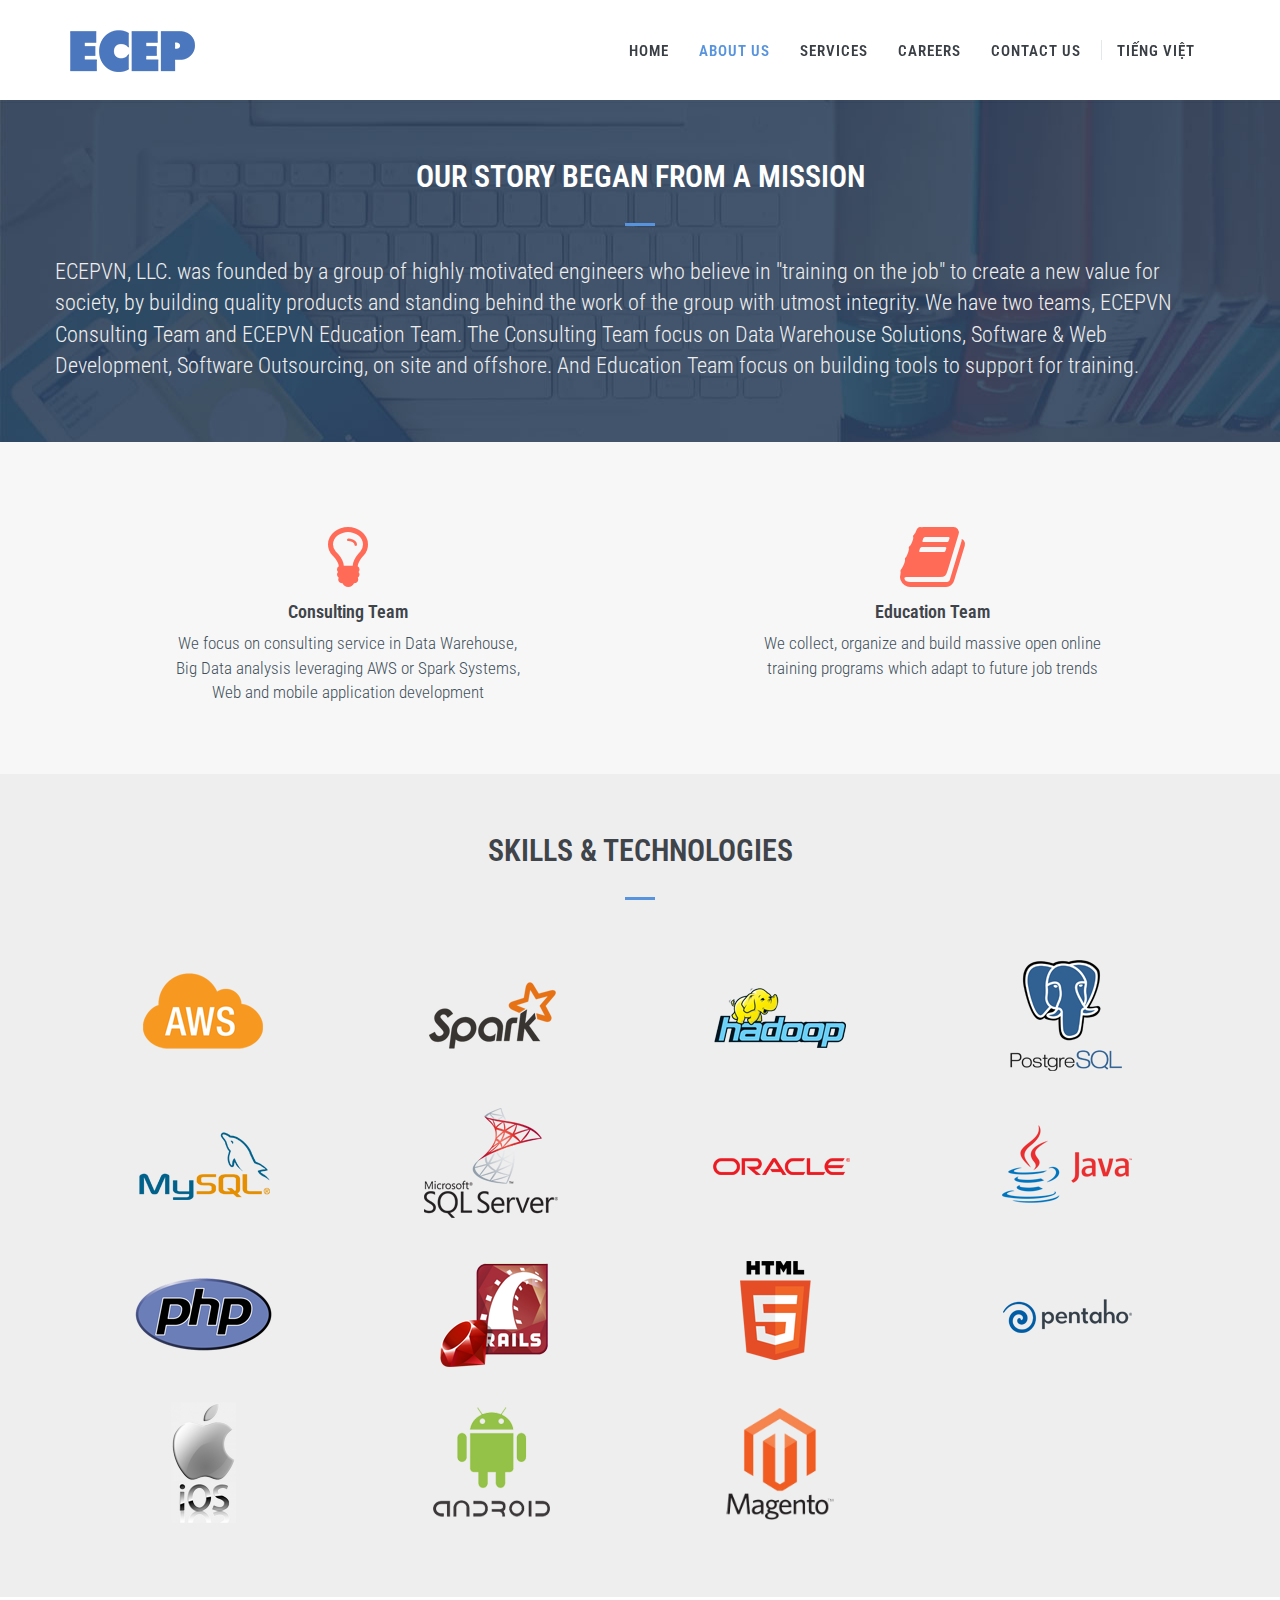
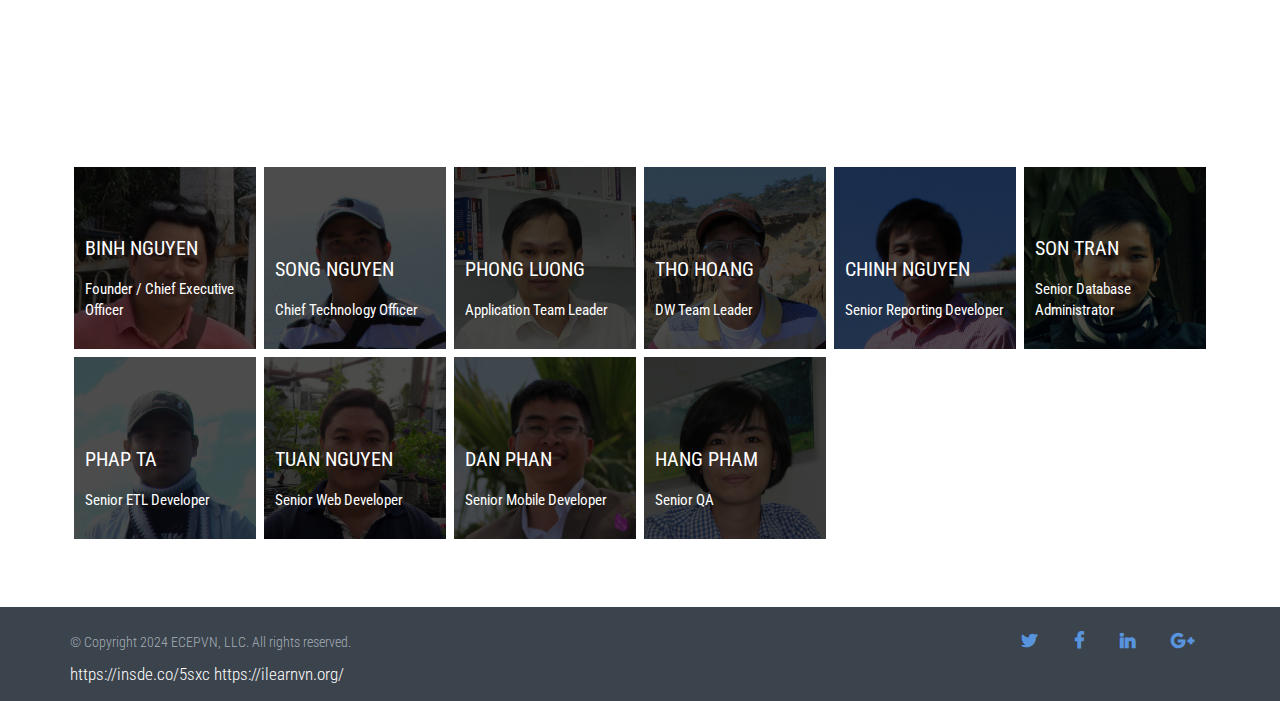
==== commit 5a656042: "Update dia chi, copywrite 2024" ====
--- a/about.html
+++ b/about.html
@@ -28,7 +28,7 @@
     <meta content="" name="description" />
     <meta content="" name="author" />
     <!-- BEGIN GLOBAL MANDATORY STYLES -->
-    <link href='http://fonts.googleapis.com/css?family=Roboto+Condensed:300italic,400italic,700italic,400,300,700&amp;subset=all'
+    <link href='https://fonts.googleapis.com/css?family=Roboto+Condensed:300italic,400italic,700italic,400,300,700&amp;subset=all'
         rel='stylesheet' type='text/css'>
     <link href="assets/plugins/socicon/socicon.css" rel="stylesheet" type="text/css" />
     <link href="assets/plugins/bootstrap-social/bootstrap-social.css" rel="stylesheet" type="text/css" />
@@ -808,7 +808,7 @@
                 <div class="row">
                     <div class="col-md-6 col-sm-6">
                         <p class="c-copyright c-font-oswald c-font-14" data-lang-token="layout_footer_copyright" lang="en">
-                            © Copyright 2019 ECEPVN, LLC. All rights reserved.
+                            © Copyright 2024 ECEPVN, LLC. All rights reserved.
                         </p>
 			<a href="https://insde.co/5sxc" style="color:white" target="_blank">https://insde.co/5sxc</a>
 			<a href="https://ilearnvn.org" style="color:white">https://ilearnvn.org/</a>
--- a/assets/base/css/components.css
+++ b/assets/base/css/components.css
@@ -9356,7 +9356,9 @@
 .c-content-client-logos-1 {
   padding-left: 20px; }
   .c-content-client-logos-1 .c-logos {
-    padding-left: 20px; }
+    padding-left: 20px; 
+    display: grid;
+  }
     .c-content-client-logos-1 .c-logos .row > div {
       padding: 0; }
   .c-content-client-logos-1 .c-logo {
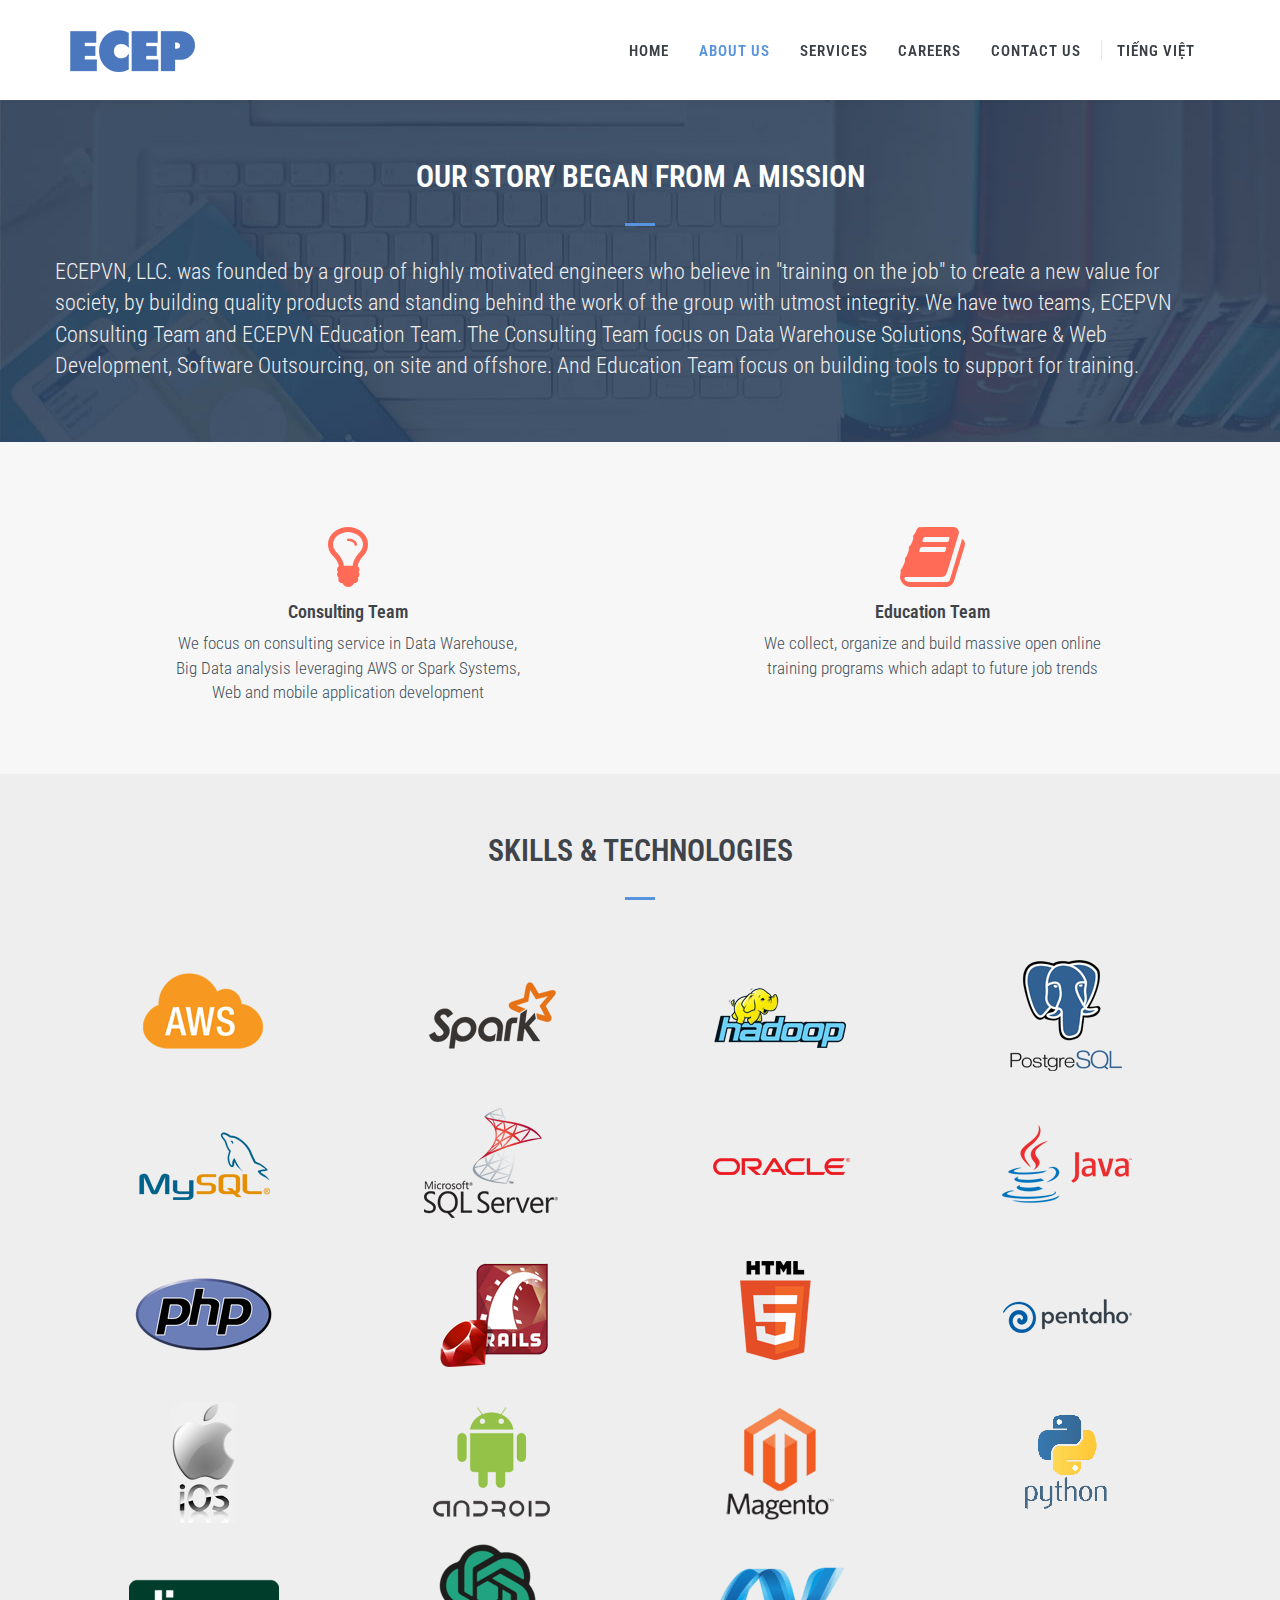
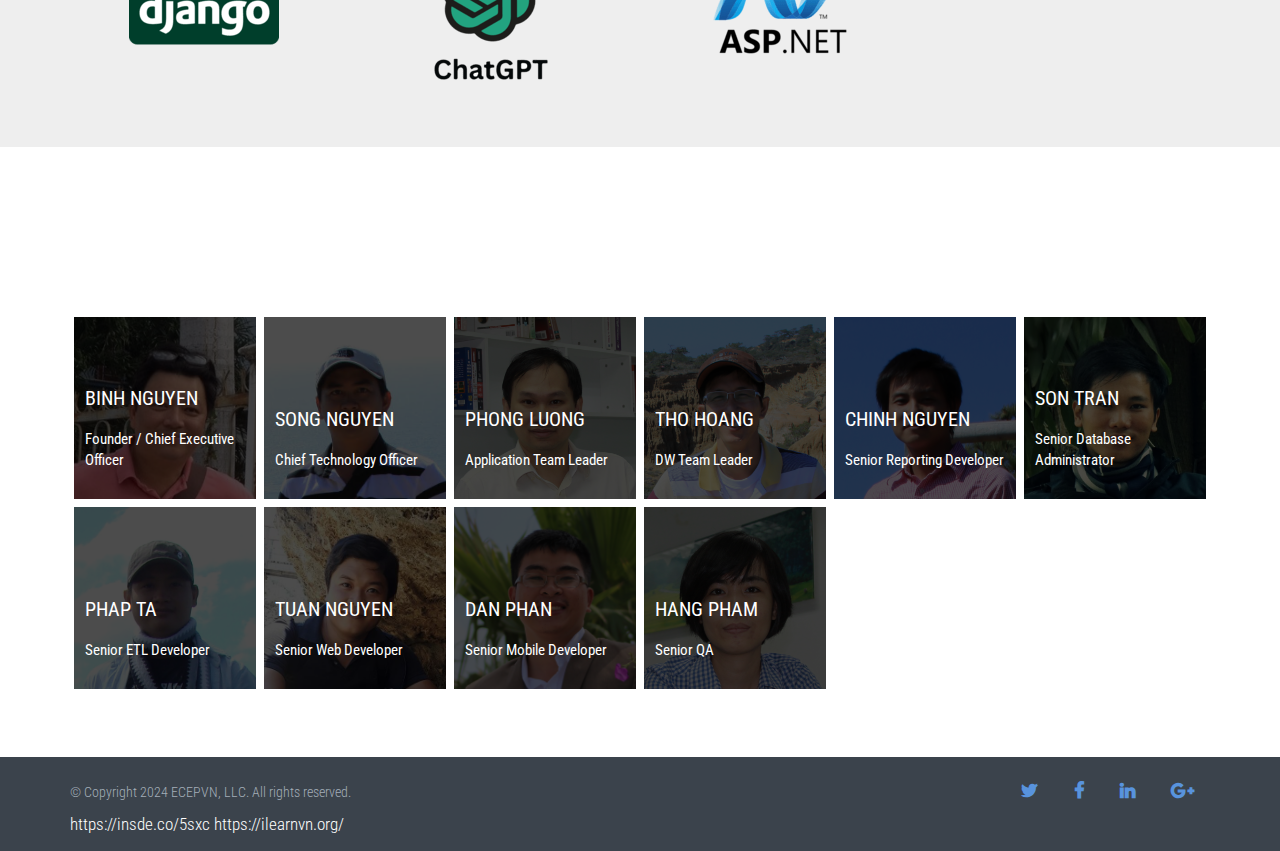
==== commit a81c4627: "update about us" ====
--- a/about.html
+++ b/about.html
@@ -291,6 +291,26 @@
                                             <img class="c-img-pos" src="assets/base/img/content/about/magento2_logo.png" alt="Android">
                                         </a>
                                     </div>
+                                    <div class="col-md-3 col-xs-6 c-logo ">
+                                        <a href="https://www.python.org/" target="_blank">
+                                            <img class="c-img-pos" src="assets/base/img/content/about/python.png" alt="Python3">
+                                        </a>
+                                    </div>
+                                    <div class="col-md-3 col-xs-6 c-logo ">
+                                        <a href="https://www.djangoproject.com/" target="_blank">
+                                            <img class="c-img-pos" src="assets/base/img/content/about/django.png" alt="Django">
+                                        </a>
+                                    </div>
+                                    <div class="col-md-3 col-xs-6 c-logo ">
+                                        <a href="https://openai.com/" target="_blank">
+                                            <img class="c-img-pos" src="assets/base/img/content/about/chatgpt_2.png" alt="ChatGPT">
+                                        </a>
+                                    </div>
+                                    <div class="col-md-3 col-xs-6 c-logo ">
+                                        <a href="https://dotnet.microsoft.com/en-us/apps/aspnet" target="_blank">
+                                            <img class="c-img-pos" src="assets/base/img/content/about/asp_net.png" alt="ASP.NET">
+                                        </a>
+                                    </div>
                                 </div>
                             </div>
                         </div>
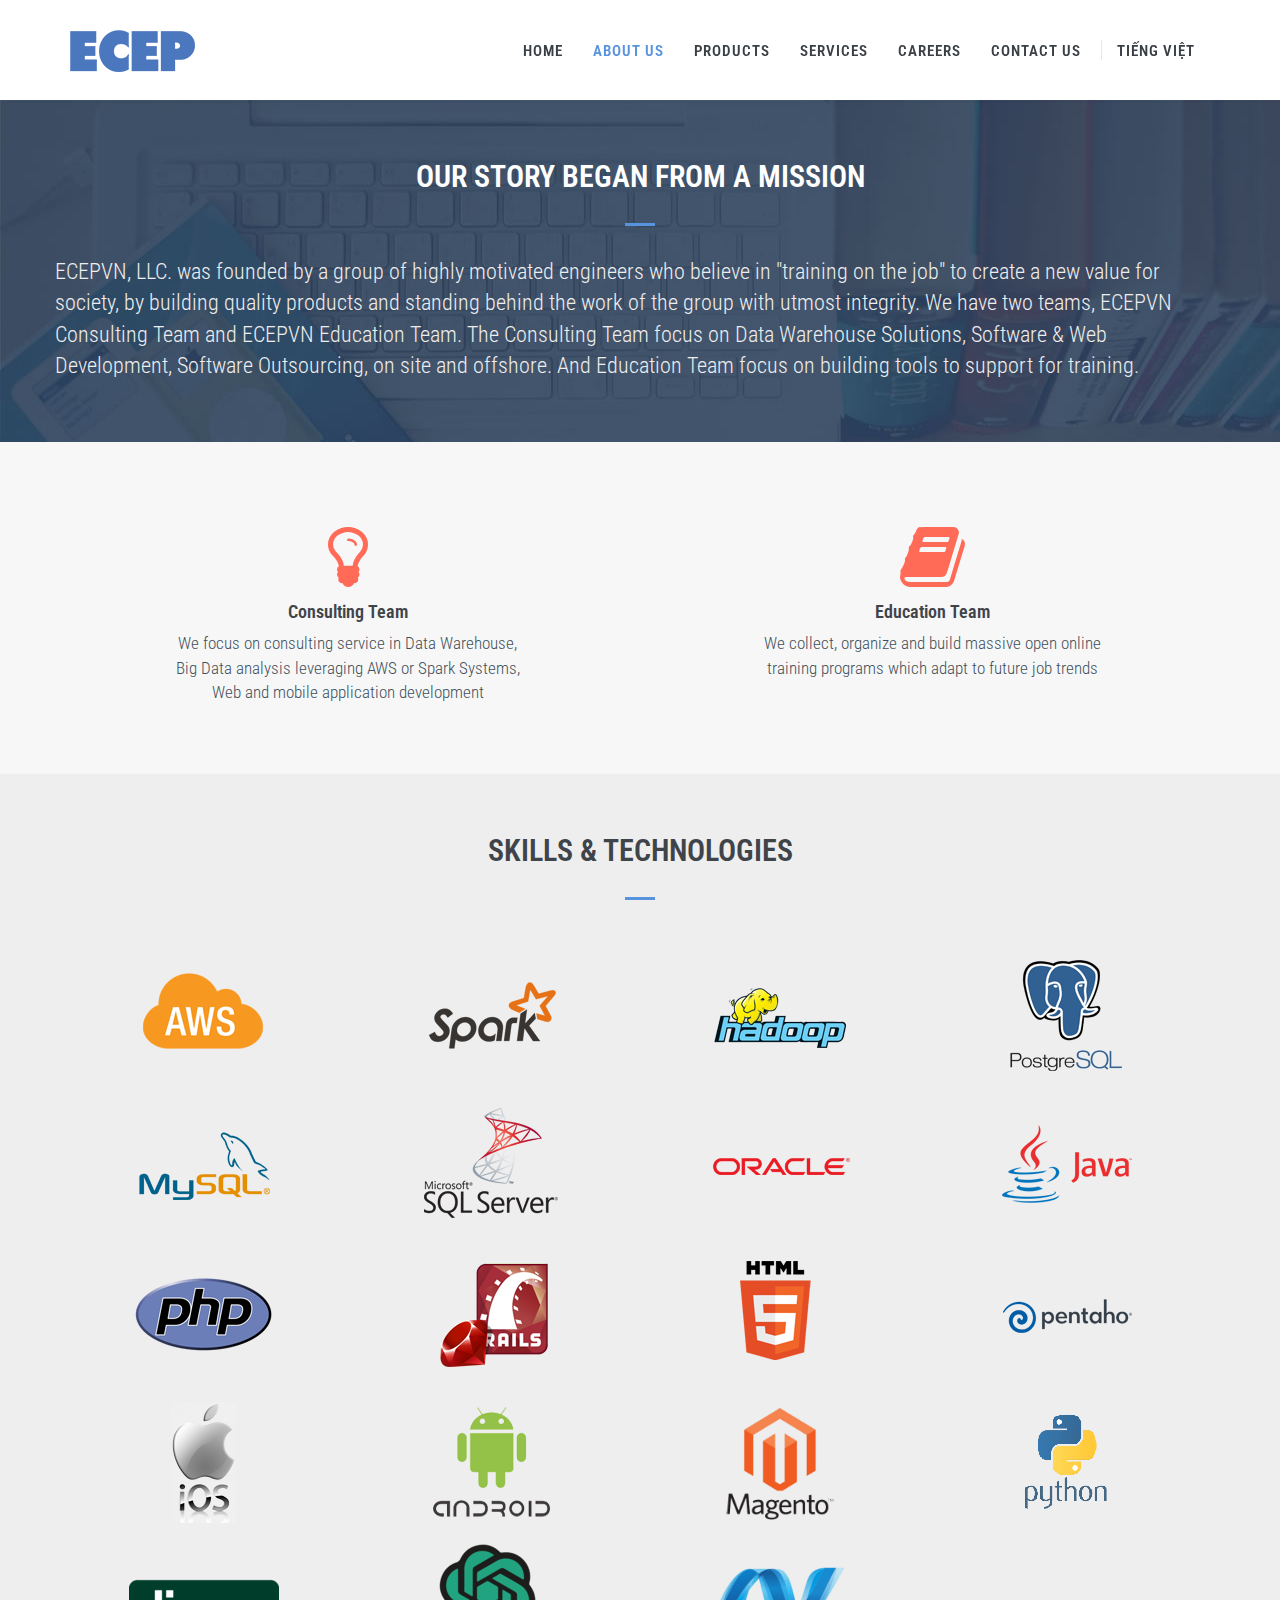
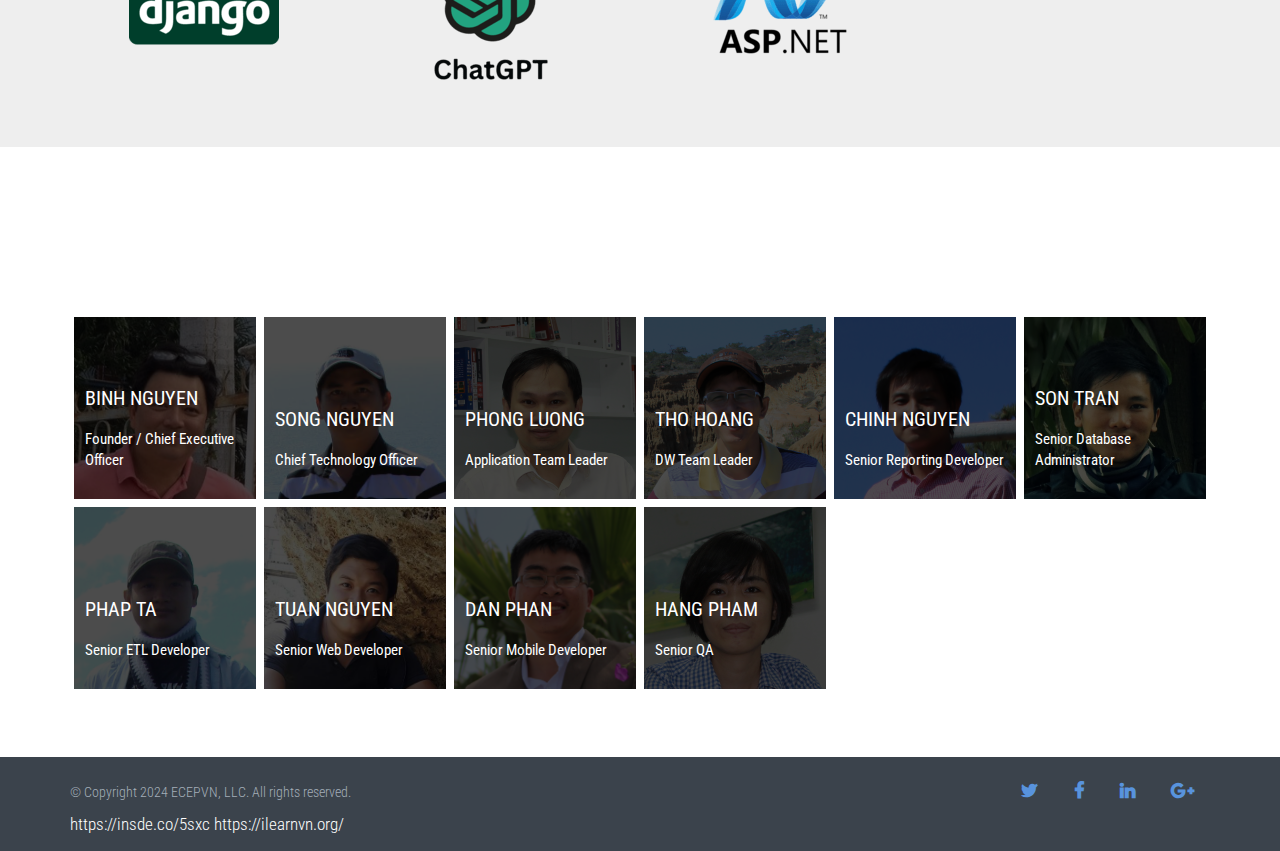
==== commit c9441caa: "add our product page" ====
--- a/about.html
+++ b/about.html
@@ -97,6 +97,9 @@
                                 <a href="about.html" class="c-link dropdown-toggle" data-lang-token="layout_menu_top_about" lang="en">About Us </a>
                             </li>
                             <li>
+                                <a href="our-products.html" class="c-link dropdown-toggle" data-lang-token="layout_menu_top_our_products" lang="en">Products </a>
+                            </li>
+                            <li>
                                 <a href="service.html" class="c-link dropdown-toggle" data-lang-token="layout_menu_top_services" lang="en">Services </a>
                             </li>
                             <li>
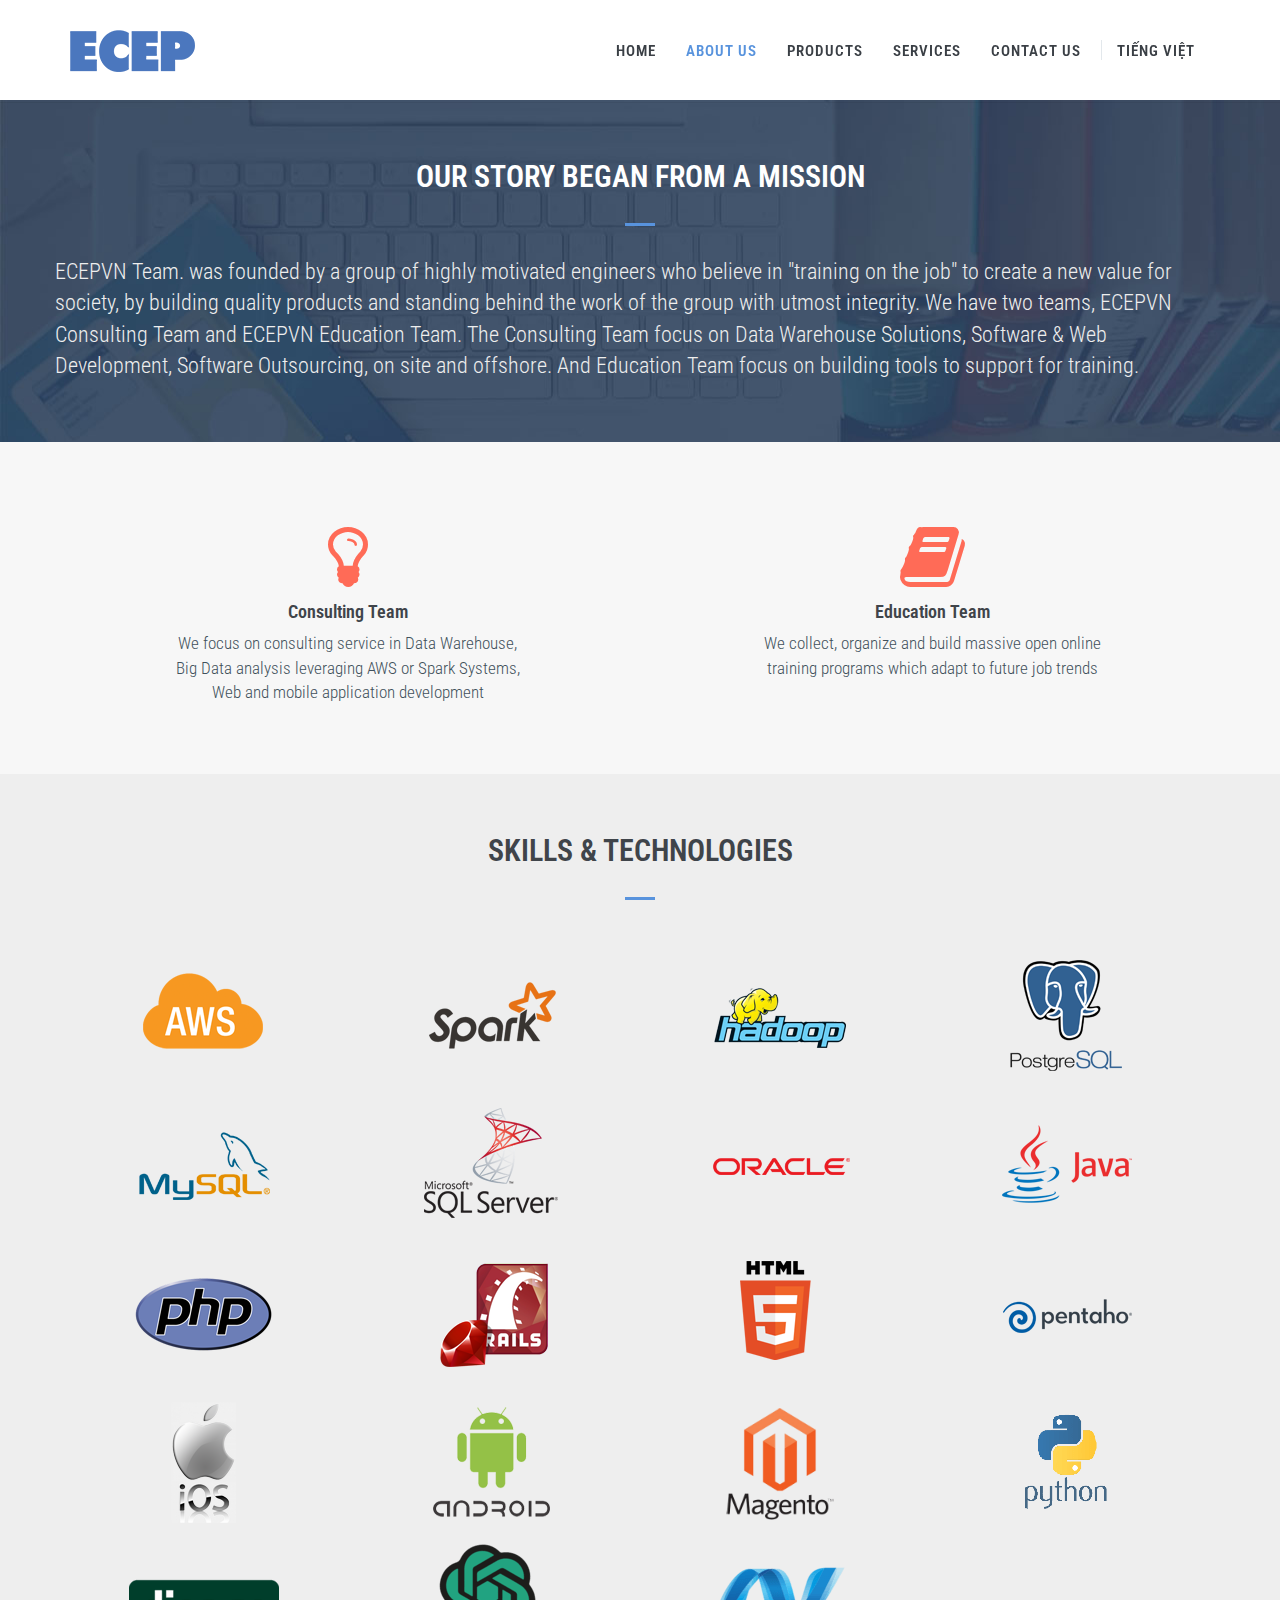
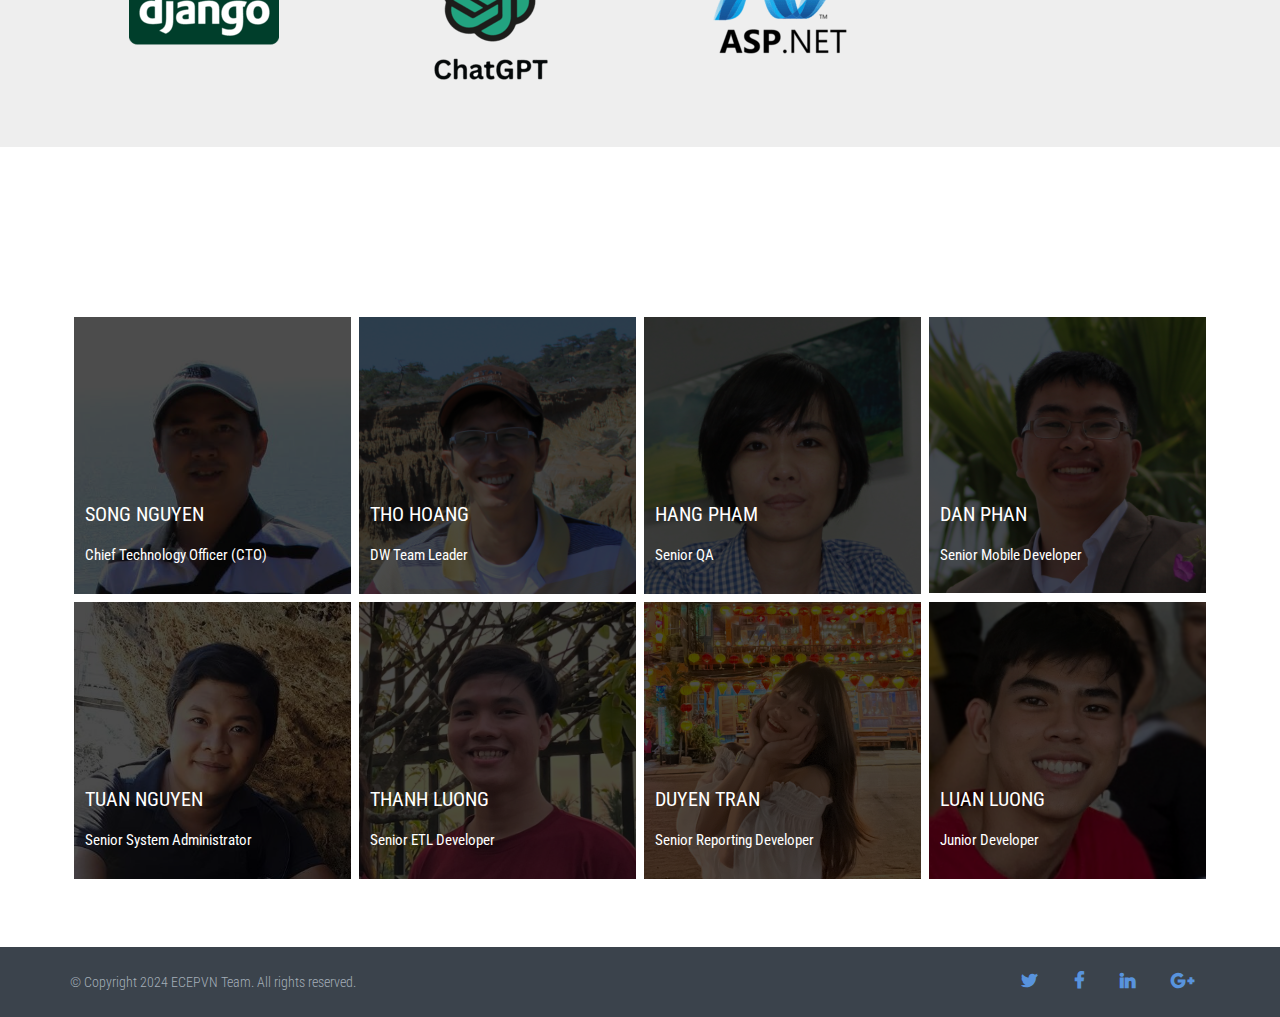
==== commit 92851445: "update staffs information" ====
--- a/about.html
+++ b/about.html
@@ -21,7 +21,7 @@
 
 <head>
     <meta charset="utf-8" />
-    <title>ECEPVN LLC</title>
+    <title>ECEPVN Team</title>
     <meta http-equiv="X-UA-Compatible" content="IE=edge">
     <meta content="width=device-width, initial-scale=1.0" name="viewport" />
     <meta http-equiv="Content-type" content="text/html; charset=utf-8">
@@ -102,9 +102,9 @@
                             <li>
                                 <a href="service.html" class="c-link dropdown-toggle" data-lang-token="layout_menu_top_services" lang="en">Services </a>
                             </li>
-                            <li>
+                            <!-- <li>
                                 <a href="career.html" class="c-link dropdown-toggle" data-lang-token="layout_menu_top_careers" lang="en">Careers </a>
-                            </li>
+                            </li> -->
                             <li>
                                 <a href="contact.html" class="c-link dropdown-toggle" data-lang-token="layout_menu_top_contact" lang="en">Contact Us </a>
                             </li>
@@ -153,7 +153,7 @@
                     </div>
                     <div class="row">
                         <p class="c-font-grey c-font-22 c-left" style="margin-bottom: 0;" data-lang-token="about_banner_description" lang="en">
-                            ECEPVN, LLC. was founded by a group of highly motivated engineers who believe in "training on the job" to create a new value
+                            ECEPVN Team. was founded by a group of highly motivated engineers who believe in "training on the job" to create a new value
                             for society, by building quality products and standing behind the work of the group with utmost integrity.        
                             We have two teams, ECEPVN Consulting Team and ECEPVN Education Team. The Consulting Team focus on Data Warehouse Solutions,
                             Software & Web Development, Software Outsourcing, on site and offshore. And Education Team focus
@@ -541,7 +541,7 @@
                 <div class="mod-ourpeople" id="accordion" role="tablist" aria-multiselectable="true">
                     <div class="news-tab-1" role="tablist">
                         <div class="row">
-                            <div class="col-md-2 col-sm-4 col-xs-6">
+                            <!-- <div class="col-md-3 col-sm-4 col-xs-6">
                                 <div class="item" role="presentation">
                                     <div class="image">
                                         <img src="assets/base/img/content/about/avatar-team/binh-nguyen.png">
@@ -554,22 +554,8 @@
                                     <a href="#mem-1" class="link-to" aria-controls="#mem-1" role="tab" data-toggle="tab"></a>
                                     <div class="arrow"></div>
                                 </div>
-                            </div>
-                            <div class="col-md-2 col-sm-4 col-xs-6">
-                                <div class="item" role="presentation">
-                                    <div class="image">
-                                        <img src="assets/base/img/content/about/avatar-team/song-nguyen.jpg">
-                                        <div class="img-active"></div>
-                                    </div>
-                                    <div class="detail-member">
-                                        <h3>Song Nguyen</h3>
-                                        <p data-lang-token="about_our_team_chief_tenology_officer" lang="en">Chief Technology Officer</p>
-                                    </div>
-                                    <a href="#mem-2" class="link-to" aria-controls="#mem-2" role="tab" data-toggle="tab"></a>
-                                    <div class="arrow"></div>
-                                </div>
-                            </div>
-                            <div class="col-md-2 col-sm-4 col-xs-6">
+                            </div> -->
+                            <!-- <div class="col-md-3 col-sm-4 col-xs-6">
                                 <div class="item" role="presentation">
                                     <div class="image">
                                         <img src="assets/base/img/content/about/avatar-team/phong-luong.jpg">
@@ -582,22 +568,8 @@
                                     <a href="#mem-3" class="link-to" aria-controls="#mem-3" role="tab" data-toggle="tab"></a>
                                     <div class="arrow"></div>
                                 </div>
-                            </div>
-                            <div class="col-md-2 col-sm-4 col-xs-6">
-                                <div class="item" role="presentation">
-                                    <div class="image">
-                                        <img src="assets/base/img/content/about/avatar-team/tho-hoang.jpg">
-                                        <div class="img-active"></div>
-                                    </div>
-                                    <div class="detail-member">
-                                        <h3>Tho Hoang</h3>
-                                        <p data-lang-token="about_our_team_dw_team_leader" lang="en"> DW Team Leader</p>
-                                    </div>
-                                    <a href="#mem-4" class="link-to" aria-controls="#mem-4" role="tab" data-toggle="tab"></a>
-                                    <div class="arrow"></div>
-                                </div>
-                            </div>
-                            <div class="col-md-2 col-sm-4 col-xs-6">
+                            </div> -->
+                            <!-- <div class="col-md-3 col-sm-4 col-xs-6">
                                 <div class="item" role="presentation">
                                     <div class="image">
                                         <img src="assets/base/img/content/about/avatar-team/chinh-nguyen.jpg">
@@ -610,8 +582,8 @@
                                     <a href="#mem-5" class="link-to" aria-controls="#mem-5" role="tab" data-toggle="tab"></a>
                                     <div class="arrow"></div>
                                 </div>
-                            </div>
-                            <div class="col-md-2 col-sm-4 col-xs-6">
+                            </div> -->
+                            <!-- <div class="col-md-3 col-sm-4 col-xs-6">
                                 <div class="item" role="presentation">
                                     <div class="image">
                                         <img src="assets/base/img/content/about/avatar-team/son-phan.jpg">
@@ -622,6 +594,62 @@
                                         <p data-lang-token="about_our_team_senior_database_admin" lang="en">Senior Database Administrator</p>
                                     </div>
                                     <a href="#mem-6" class="link-to" aria-controls="#mem-6" role="tab" data-toggle="tab"></a>
+                                    <div class="arrow"></div>
+                                </div>
+                            </div> -->
+                            <div class="col-md-3 col-sm-4 col-xs-6">
+                                <div class="item" role="presentation">
+                                    <div class="image">
+                                        <img src="assets/base/img/content/about/avatar-team/song-nguyen.jpg">
+                                        <div class="img-active"></div>
+                                    </div>
+                                    <div class="detail-member">
+                                        <h3>Song Nguyen</h3>
+                                        <p data-lang-token="about_our_team_song_nguyen" lang="en">Chief Technology Officer (CTO)</p>
+                                    </div>
+                                    <a href="#mem-1" class="link-to" aria-controls="#mem-1" role="tab" data-toggle="tab"></a>
+                                    <div class="arrow"></div>
+                                </div>
+                            </div>
+                            <div class="col-md-3 col-sm-4 col-xs-6">
+                                <div class="item" role="presentation">
+                                    <div class="image">
+                                        <img src="assets/base/img/content/about/avatar-team/tho-hoang.jpg">
+                                        <div class="img-active"></div>
+                                    </div>
+                                    <div class="detail-member">
+                                        <h3>Tho Hoang</h3>
+                                        <p data-lang-token="about_our_team_tho_hoang" lang="en">DW Team Leader</p>
+                                    </div>
+                                    <a href="#mem-2" class="link-to" aria-controls="#mem-2" role="tab" data-toggle="tab"></a>
+                                    <div class="arrow"></div>
+                                </div>
+                            </div>
+                            <div class="col-md-3 col-sm-4 col-xs-6">
+                                <div class="item" role="presentation">
+                                    <div class="image">
+                                        <img src="assets/base/img/content/about/avatar-team/hang-pham.jpg">
+                                        <div class="img-active"></div>
+                                    </div>
+                                    <div class="detail-member">
+                                        <h3>Hang Pham</h3>
+                                        <p data-lang-token="about_our_team_hang_pham" lang="en">Senior QA</p>
+                                    </div>
+                                    <a href="#mem-3" class="link-to" aria-controls="#mem-3" role="tab" data-toggle="tab"></a>
+                                    <div class="arrow"></div>
+                                </div>
+                            </div>
+                            <div class="col-md-3 col-sm-4 col-xs-6">
+                                <div class="item" role="presentation">
+                                    <div class="image">
+                                        <img src="assets/base/img/content/about/avatar-team/dan-phan-2.jpg">
+                                        <div class="img-active"></div>
+                                    </div>
+                                    <div class="detail-member">
+                                        <h3>Dan Phan</h3>
+                                        <p data-lang-token="about_our_team_dan_phan" lang="en">Senior Mobile Developer</p>
+                                    </div>
+                                    <a href="#mem-4" class="link-to" aria-controls="#mem-4" role="tab" data-toggle="tab"></a>
                                     <div class="arrow"></div>
                                 </div>
                             </div>
@@ -629,7 +657,7 @@
                         <div class="text-detail">
                             <div class="container">
                                 <div class="tab-content">
-                                    <div class="contain-detail tab-pane  fade in active" role="tabpanel" id="mem-1">
+                                    <!-- <div class="contain-detail tab-pane  fade in active" role="tabpanel" id="mem-1">
                                         <h3>Binh Nguyen - <span data-lang-token="about_our_team_founder_chief_executive_officer_detail"
                                                 lang="en">Founder / Chief Executive Officer</span></h3>
                                         <p>Lorem ipsum dolor sit amet, quod choro deserunt cu mea, an mel hinc vocibus. Has
@@ -637,18 +665,8 @@
                                             alii habeo platonem nec ei, novum tollit voluptaria no vix. Ad sea iuvaret accusata,
                                             et cum democritum elaboraret, ex has agam urbanitas percipitur. Usu id diceret
                                             hendrerit, ne ius salutandi gloriatur scribentur.</p>
-                                    </div>
-                                    <div class="contain-detail tab-pane fade" role="tabpanel" id="mem-2">
-                                        <h3>Song Nguyen - <span data-lang-token="about_our_team_chief_tenology_officer_detail"
-                                                lang="en">Chief Technology Officer</span></h3>
-                                        <p>Mr. Nguyen has more than 10 years as an industrial and educational expert, specializes
-                                            in Data Warehouse and Software Development. He has held various technical positions
-                                            in Data Warehouse Consulting Team at Cricket Communcations and Verve Wireless.
-                                            Now, besides working at ECEPVN, LLC as Chief Technology Officer, he is also a
-                                            Lecturer at Nong Lam University. Nguyen holds a Bachelor of IT from University
-                                            of Natural Science, HCMC and a Master Degree in Computer Science from AIT, Thailand.</p>
-                                    </div>
-                                    <div class="contain-detail tab-pane fade" role="tabpanel" id="mem-3">
+                                    </div> -->
+                                    <!-- <div class="contain-detail tab-pane fade" role="tabpanel" id="mem-3">
                                         <h3>Phong Luong - <span data-lang-token="about_our_team_app_team_leader_detail" lang="en">Application Team Leader</span></h3>
                                         <p>Phong is a life-long learner. He joined ECEPVN as researcher then became Application
                                             Team Leader. His main responsibilities are to do research, train staff and work
@@ -656,17 +674,8 @@
                                             is teaching programming courses at an institute of technology in Ho Chi Minh
                                             city. In leisure time, Phong loves spending time with his family, practicing
                                             Yoga and watching movies.</p>
-                                    </div>
-                                    <div class="contain-detail tab-pane fade" role="tabpanel" id="mem-4">
-                                        <h3>Tho Hoang - <span data-lang-token="about_our_team_dw_team_leader_detail" lang="en">DW Team Leader</span></h3>
-                                        <p>Tho is our Data Warehouse Team Leader on Consulting Team. He comes to ECEPVN from
-                                            VietSoft VietSoft (VSV) where he was Software Department Manager. He has strong
-                                            skills on technical architecture, data analytic, software development and project
-                                            management. At ECEPVN, his main responsible are to do analyze user requirement,
-                                            develop and implement data auditing strategies. Tho likes to keep an active lifestyle.
-                                            His spare time is usually spent either playing football or walking.</p>
-                                    </div>
-                                    <div class="contain-detail tab-pane fade" role="tabpanel" id="mem-5">
+                                    </div> -->
+                                    <!-- <div class="contain-detail tab-pane fade" role="tabpanel" id="mem-5">
                                         <h3>Chinh Nguyen - <span data-lang-token="about_our_team_senior_reporting_dev_detail"
                                                 lang="en">Senior Reporting Developer</span></h3>
                                         <p>Chinh Nguyen is a senior developer with over 5 years experience in software development,
@@ -684,6 +693,23 @@
                                             At ECEPVN he focuses on designing, preparing, monitoring and tuning the database
                                             system. He is a simple person, who likes spending his free time around his garden.
                                         </p>
+                                    </div> -->
+                                    <div class="contain-detail tab-pane fade" role="tabpanel" id="mem-1">
+                                        <h3>Song Nguyen - <span data-lang-token="about_our_team_song_nguyen_detail"
+                                                lang="en">Chief Technology Officer (CTO)</span></h3>
+                                        <p>Mr. Nguyen has more than 15 years as an industrial and educational expert, specializes in Data Warehouse and Software Development. He has held various technical positions in Data Warehouse Consulting Team at Cricket Communcations, Verve mobile Inc. and Rally LLC. Now, besides working at ECEPVN team as Chief Technology Officer, he is also a Lecturer at Nong Lam University.  Nguyen holds a Bachelor of IT from University of Natural Science, HCMC and a Master Degree in Computer Science from AIT, Thailand.</p>
+                                    </div>
+                                    <div class="contain-detail tab-pane fade" role="tabpanel" id="mem-2">
+                                        <h3>Tho Hoang - <span data-lang-token="about_our_team_tho_hoang_detail" lang="en">DW Team Leader</span></h3>
+                                        <p>Tho is our Data Warehouse Team Leader on Consulting Team. He comes to ECEPVN from VietSoft VietSoft (VSV) where he was Software Department Manager. He has strong skills on technical architecture, data analytic, software development and project management. At ECEPVN, his main responsible are to do analyze user requirement, develop and implement data auditing strategies. Tho likes to keep an active lifestyle. His spare time is usually spent either playing football or walking.</p>
+                                    </div>
+                                    <div class="contain-detail tab-pane fade" role="tabpanel" id="mem-3">
+                                        <h3>Hang Pham - <span data-lang-token="about_our_team_hang_pham_detail" lang="en">Senior QA</span></h3>
+                                        <p>Hang is Senior Quality Assurance Engineer. She is responsible for developing, executing and maintaining test plans. She works closely with Business Analysis team to get insights into business logic and collaborates with Development team to ensure test coverage for change requests or new features. She also plays coordinator role for content development process for Education products. Hang holds a Bachelor of IT from University of Natural Science, HCMC. She is a friendly and jolly person. She loves reading book and listening to music.</p>
+                                    </div>
+                                    <div class="contain-detail tab-pane fade" role="tabpanel" id="mem-4">
+                                        <h3>Dan Phan - <span data-lang-token="about_our_team_dan_phan_detail" lang="en">Senior Mobile Developer</span></h3>
+                                        <p>Dan is senior mobile developer, who possesses a passion for pushing mobile technologies to the limits. At ECEPVN, he is responsible for designing and building the next generation of our mobile applications. He holds a M.S in Computer Science from UIT-HCM and a B.A in Financial Accounting from NTU. When Dan is not at his computer, he enjoys the fresh air and walking along the beach with his beloved wife. He is also rock and bonsai collector.</p>
                                     </div>
                                 </div>
                                 <a href="javascript:void(0)" class="close-member"><i class="fa fa-close"> </i></a>
@@ -693,7 +719,7 @@
 
                     <div class="news-tab-1" role="tablist">
                         <div class="row">
-                            <div class="col-md-2 col-sm-4 col-xs-6">
+                            <!-- <div class="col-md-2 col-sm-4 col-xs-6">
                                 <div class="item" role="presentation">
                                     <div class="image">
                                         <img src="assets/base/img/content/about/avatar-team/phap-ta.jpg">
@@ -706,22 +732,8 @@
                                     <a href="#mem-7" class="link-to" aria-controls="#mem-7" role="tab" data-toggle="tab"></a>
                                     <div class="arrow"></div>
                                 </div>
-                            </div>
-                            <div class="col-md-2 col-sm-4 col-xs-6">
-                                <div class="item" role="presentation">
-                                    <div class="image">
-                                        <img src="assets/base/img/content/about/avatar-team/tuan-nguyen.jpg">
-                                        <div class="img-active"></div>
-                                    </div>
-                                    <div class="detail-member">
-                                        <h3>Tuan Nguyen</h3>
-                                        <p data-lang-token="about_our_team_senior_web_dev" lang="en">Senior Web Developer</p>
-                                    </div>
-                                    <a href="#mem-8" class="link-to" aria-controls="#mem-8" role="tab" data-toggle="tab"></a>
-                                    <div class="arrow"></div>
-                                </div>
-                            </div>
-                            <div class="col-md-2 col-sm-4 col-xs-6">
+                            </div> -->
+                            <!-- <div class="col-md-2 col-sm-4 col-xs-6">
                                 <div class="item" role="presentation">
                                     <div class="image">
                                         <img src="assets/base/img/content/about/avatar-team/dan-phan-2.jpg">
@@ -734,8 +746,8 @@
                                     <a href="#mem-9" class="link-to" aria-controls="#mem-9" role="tab" data-toggle="tab"></a>
                                     <div class="arrow"></div>
                                 </div>
-                            </div>
-                            <div class="col-md-2 col-sm-4 col-xs-6">
+                            </div> -->
+                            <!-- <div class="col-md-2 col-sm-4 col-xs-6">
                                 <div class="item" role="presentation">
                                     <div class="image">
                                         <img src="assets/base/img/content/about/avatar-team/hang-pham.jpg">
@@ -748,7 +760,7 @@
                                     <a href="#mem-10" class="link-to" aria-controls="#mem-10" role="tab" data-toggle="tab"></a>
                                     <div class="arrow"></div>
                                 </div>
-                            </div>
+                            </div> -->
                             <!-- <div class="col-md-2 col-sm-4 col-xs-6">
                                 <div class="item" role="presentation">
                                     <div class="image">
@@ -763,11 +775,67 @@
                                     <div class="arrow"></div>
                                 </div>
                             </div> -->
+                            <div class="col-md-3 col-sm-4 col-xs-6">
+                                <div class="item" role="presentation">
+                                    <div class="image">
+                                        <img src="assets/base/img/content/about/avatar-team/tuan-nguyen.jpg">
+                                        <div class="img-active"></div>
+                                    </div>
+                                    <div class="detail-member">
+                                        <h3>Tuan Nguyen</h3>
+                                        <p data-lang-token="about_our_team_tuan_nguyen" lang="en">Senior System Administrator</p>
+                                    </div>
+                                    <a href="#mem-5" class="link-to" aria-controls="#mem-5" role="tab" data-toggle="tab"></a>
+                                    <div class="arrow"></div>
+                                </div>
+                            </div>
+                            <div class="col-md-3 col-sm-4 col-xs-6">
+                                <div class="item" role="presentation">
+                                    <div class="image">
+                                        <img src="assets/base/img/content/about/avatar-team/thanh-luong.png">
+                                        <div class="img-active"></div>
+                                    </div>
+                                    <div class="detail-member">
+                                        <h3>Thanh Luong</h3>
+                                        <p data-lang-token="about_our_team_thanh_luong" lang="en">Senior ETL Developer</p>
+                                    </div>
+                                    <a href="#mem-6" class="link-to" aria-controls="#mem-6" role="tab" data-toggle="tab"></a>
+                                    <div class="arrow"></div>
+                                </div>
+                            </div>
+                            <div class="col-md-3 col-sm-4 col-xs-6">
+                                <div class="item" role="presentation">
+                                    <div class="image">
+                                        <img src="assets/base/img/content/about/avatar-team/duyen-tran.jpeg">
+                                        <div class="img-active"></div>
+                                    </div>
+                                    <div class="detail-member">
+                                        <h3>Duyen Tran</h3>
+                                        <p data-lang-token="about_our_team_duyen_tran" lang="en">Senior Reporting Developer</p>
+                                    </div>
+                                    <a href="#mem-7" class="link-to" aria-controls="#mem-7" role="tab" data-toggle="tab"></a>
+                                    <div class="arrow"></div>
+                                </div>
+                            </div>
+                            <div class="col-md-3 col-sm-4 col-xs-6">
+                                <div class="item" role="presentation">
+                                    <div class="image">
+                                        <img src="assets/base/img/content/about/avatar-team/luan-luong.jpeg">
+                                        <div class="img-active"></div>
+                                    </div>
+                                    <div class="detail-member">
+                                        <h3>Luan Luong</h3>
+                                        <p data-lang-token="about_our_team_luan_luong" lang="en">Junior Developer</p>
+                                    </div>
+                                    <a href="#mem-8" class="link-to" aria-controls="#mem-8" role="tab" data-toggle="tab"></a>
+                                    <div class="arrow"></div>
+                                </div>
+                            </div>
                         </div>
                         <div class="text-detail">
                             <div class="container">
                                 <div class="tab-content">
-                                    <div class="contain-detail tab-pane  fade in active" role="tabpanel" id="mem-7">
+                                    <!-- <div class="contain-detail tab-pane  fade in active" role="tabpanel" id="mem-7">
                                         <h3>Phap Ta - <span data-lang-token="about_our_team_senior_etl_dev_detail" lang="en">Senior ETL Developer</span></h3>
                                         <p>
                                             Phap is a senior ETL developer. He holds a M.S in Computer Science from PTIT and a B.A from UAF-HCM. He has strong skills
@@ -777,16 +845,8 @@
                                             reporting environments and dashboard. He likes having an active lifestyle. He
                                             usually goes traveling with his friends when he is not at the computer.
                                         </p>
-                                    </div>
-                                    <div class="contain-detail tab-pane fade" role="tabpanel" id="mem-8">
-                                        <h3>Tuan Nguyen - <span data-lang-token="about_our_team_senior_web_dev_detail" lang="en">Senior Web Developer</span></h3>
-                                        <p>Over 4 years of experience in web development, Tuan has strong skills on front-end
-                                            development, backend architecture, system administration. At ECEPVN, Tuan is
-                                            responsible for Website Development. He enjoys quoted by Paulo Coelho: "One day
-                                            you will wake up and there wont be any more time to do the things you've always
-                                            wanted. Do it now", what do you think about it?</p>
-                                    </div>
-                                    <div class="contain-detail tab-pane fade" role="tabpanel" id="mem-9">
+                                    </div> -->
+                                    <!-- <div class="contain-detail tab-pane fade" role="tabpanel" id="mem-9">
                                         <h3>Dan Phan - <span data-lang-token="about_our_team_senior_mobile_dev_detail" lang="en">Senior Mobile Developer</span></h3>
                                         <p>Dan is Senior Mobile Developer, who possesses a passion for pushing mobile technologies
                                             to the limits. At ECEPVN, he is responsible for designing and building the next
@@ -794,12 +854,12 @@
                                             UIT-HCM and a B.A in Financial Accounting from NTU. When Dan is not at his computer,
                                             he enjoys the fresh air and walking along the beach with his beloved wife. He
                                             is also rock and bonsai collector.</p>
-                                    </div>
-                                    <div class="contain-detail tab-pane fade" role="tabpanel" id="mem-10">
+                                    </div> -->
+                                    <!-- <div class="contain-detail tab-pane fade" role="tabpanel" id="mem-10">
                                         <h3>Hang Pham - <span data-lang-token="about_our_team_senior_qc_detail" lang="en">Senior QA</span></h3>
                                         <p>Hang is Senior Quality Assurance Engineer. She is responsible for developing, executing and maintaining test plans. She works closely with Business Analysis team to get insights into business logic and collaborates with Development team to ensure test coverage for change requests or new features. She also plays coordinator role for content development process for Education products. 
                                         	Hang holds a Bachelor of IT from University of Natural Science, HCMC. She is a friendly and jolly person. She loves reading book and listening to music.</p>
-                                    </div>
+                                    </div> -->
                                     <!-- <div class="contain-detail tab-pane fade" role="tabpanel" id="mem-11">
                                         <h3>Phong Tran - <span data-lang-token="about_our_team_junior_etl_dev_detail" lang="en">Junior ETL Developer</span></h3>
                                         <p>
@@ -807,6 +867,22 @@
                                             He has an active lifestyle. So he really like sports, especially in volleyball.
                                         </p>
                                     </div> -->
+                                    <div class="contain-detail tab-pane fade" role="tabpanel" id="mem-5">
+                                        <h3>Tuan Nguyen - <span data-lang-token="about_our_team_tuan_nguyen_detail" lang="en">Senior System Administrator</span></h3>
+                                        <p>Tuan is Full-Stack Developer and Administrator.He has strong skills on front-end development, backend architecture, system administration, in various areas of database administration including designing high availability solutions, deployment planning, designing backup strategy, optimizing database, auditing and troubleshooting database management system. At ECEPVN, Tuan is responsible for Website Development and System Administrator. He enjoys quoted by Paulo Coelho: "One day you will wake up and there wont be any more time to do the things you've always wanted. Do it now", what do you think about it?</p>
+                                    </div>
+                                    <div class="contain-detail tab-pane fade" role="tabpanel" id="mem-6">
+                                        <h3>Thanh Luong - <span data-lang-token="about_our_team_thanh_luong_detail" lang="en">Senior ETL Developer</span></h3>
+                                        <p>Thanh is a Senior Web Developer with a strong focus on backend programming. At ECEPVN Team, he holds the responsibility of developing and ensuring the smooth operation of web functions, as well as implementing ETL processes. Outside of working hours, he enjoys watching movies and participating in sports activities.</p>
+                                    </div>
+                                    <div class="contain-detail tab-pane fade" role="tabpanel" id="mem-7">
+                                        <h3>Duyen Tran - <span data-lang-token="about_our_team_duyen_tran_detail" lang="en">Senior Reporting Developer</span></h3>
+                                        <p>Duyen is a developer with many years experience in software development, especially in developing reporting system. She has strong skills in Django, Javascript and Bootstrap CSS. At ECEPVN, her responsibilities are developing and implementing reporting system. She is joyful and friendly. Her hobbies are traveling and listening to music.</p>
+                                    </div>
+                                    <div class="contain-detail tab-pane fade" role="tabpanel" id="mem-8">
+                                        <h3>Luan Luong - <span data-lang-token="about_our_team_luan_luong_detail" lang="en">Junior Developer</span></h3>
+                                        <p>Luan is a web developer who is passionate about learning. He has skills in Java, Django, HTML, CSS, SCSS, Tailwind, Bootstrap, and TypeScript. At ECEPVN, he takes on the responsibility of developing and implementing features to enhance the functionality of the website. Outside of work, Luan enjoys watching movies and traveling with friends.</p>
+                                    </div>
                                 </div>
                                 <a href="javascript:void(0)" class="close-member"><i class="fa fa-close"> </i></a>
                             </div>
@@ -831,10 +907,10 @@
                 <div class="row">
                     <div class="col-md-6 col-sm-6">
                         <p class="c-copyright c-font-oswald c-font-14" data-lang-token="layout_footer_copyright" lang="en">
-                            © Copyright 2024 ECEPVN, LLC. All rights reserved.
+                            © Copyright 2024 ECEPVN Team. All rights reserved.
                         </p>
-			<a href="https://insde.co/5sxc" style="color:white" target="_blank">https://insde.co/5sxc</a>
-			<a href="https://ilearnvn.org" style="color:white">https://ilearnvn.org/</a>
+			<!-- <a href="https://insde.co/5sxc" style="color:white" target="_blank">https://insde.co/5sxc</a>
+			<a href="https://ilearnvn.org" style="color:white">https://ilearnvn.org/</a> -->
 			<script>
 console.log(document.refferer);
 </script>
@@ -942,7 +1018,7 @@
 				// a.async = 1;
 				// a.src = g;
 				// m.parentNode.insertBefore(a, m)
-			// })(window, document, 'script', 'http://www.google-analytics.com/analytics.js', 'ga');
+			// })(window, document, 'script', 'https://www.google-analytics.com/analytics.js', 'ga');
 			// ga('create', 'UA-64667612-1', 'themehats.com');
 			// ga('send', 'pageview');
 		</script>
